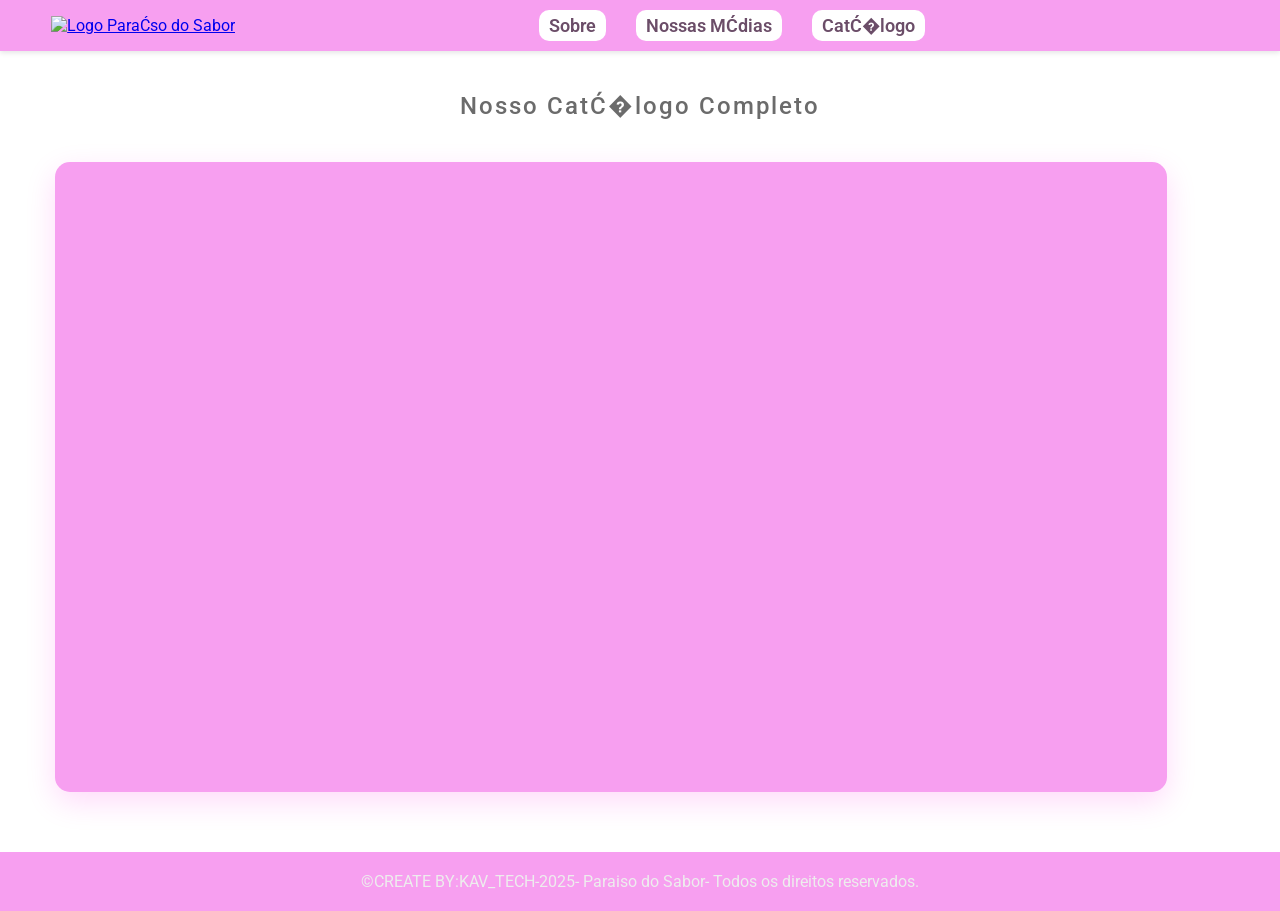
==== catalogo.html @ db3e636f "Criado o site paraiso do sabor" ====
<!DOCTYPE html>
<html lang="pt-BR">
<head>
    <meta charset="UTF--8" />
    <meta name="viewport" content="width=device-width, initial-scale=1.0" />
    <title>Catálogo - Paraiso do Sabor</title>

    <link rel="preconnect" href="https://fonts.googleapis.com" />
    <link rel="preconnect" href="https://fonts.gstatic.com" crossorigin />
    <link href="https://fonts.googleapis.com/css2?family=Roboto:ital,wght@0,100..900;1,100..900&display=swap" rel="stylesheet" />
    <link rel="stylesheet" href="https://cdn.jsdelivr.net/npm/bootstrap-icons@1.13.1/font/bootstrap-icons.min.css">
    
    <link rel="stylesheet" href="./src/css/reset.css">
    <link rel="stylesheet" href="./src/css/estilos.css">
    <link rel="stylesheet" href="./src/css/responsivo.css">
</head>
<body>

    <header class="cabecalho">
        <div class="interface">
            <div class="logo">
                <a href="index.html"> <img src="src/imagens/logo paraíso.png" alt="Logo Paraíso do Sabor" />
                </a>
            </div>
            <nav class="menu-desktop">
                <ul>
                    <li><a href="index.html#sobre">Sobre</a></li>
                    <li><a href="index.html#nossas-midias">Nossas Mídias</a></li>
                    <li><a href="catalogo.html">Catálogo</a></li>
                </ul>
            </nav>
            <div class="btn-abrir-menu" id="btn-menu"><i class="bi bi-list"></i></div>
            <div class="menu-mobile" id="menu-mobile">
                <div class="btn-fechar"><i class="bi bi-x-lg"></i></div>
                <nav>
                    <ul>
                        <li><a href="index.html#sobre">Sobre</a></li>
                        <li><a href="index.html#nossas-midias">Nossas Mídias</a></li>
                        <li><a href="catalogo.html">Catálogo</a></li>
                    </ul>
                </nav>
            </div>
            <div class="overlay-menu" id="overlay-menu"></div>
        </div>
    </header>

    <main class="container">
        <h1 class="produtos" style="text-align: center; margin-bottom: 40px;">Nosso Catálogo Completo</h1>

        <div class="catalogo-drive-container">
            <iframe src="https://drive.google.com/embeddedfolderview?id=1Vn-zLTU-_5PBcstp2uIbV1JezmGXaWXI#list" 
                    style="width:100%; height:800px; border:0;">
            </iframe>
        </div>
    </main>

    <footer class="rodape"> &copy;CREATE BY:KAV_TECH-2025- Paraiso do Sabor- Todos os direitos reservados.</footer>

    <script src="src/js/index.js"></script>
</body>
</html>
---- src/css/estilos.css ----
body {
	font-family: "Roboto", sans-serif;
}

/* CABEÇALHO */

.cabecalho {
    background-color: #f79ff0;
    padding: 15px 4%;
    box-shadow: 0 2px 5px rgba(0,0,0,0.1);
    margin-bottom: 60px;

     position: fixed; /* É o que fixa o elemento na tela */
    top: 0;          /* Cola ele no topo */
    left: 0;         /* Alinha à esquerda */
    width: 100%;     /* Faz ocupar a largura inteira da tela */
    z-index: 1000;   /* Garante que ele fique sobreposto a outros elementos */
}

.cabecalho .interface {
    display: flex;
    align-items: center; /* Mantém o alinhamento vertical dos itens */
}

.cabecalho .logo img {
    width: 150px;
    height: auto;
}

/* Faz o container do menu crescer para ocupar o espaço vazio */
.menu-desktop {
    flex-grow: 1; 
}

.menu-desktop ul {
    list-style-type: none;
    display: flex;
    gap: 30px; /* Aumentei um pouco o espaço para distribuir melhor */
    margin: 0;
    padding: 0;
    
    /* Centraliza os links DENTRO do espaço do menu */
    justify-content: center;
}

.menu-desktop ul li a {
    color: #6b4d68;
    text-decoration: none;
    font-weight: 600;
    font-size: 18px;
    padding: 5px 10px;
    border-radius: 10px;
    transition: background-color 0.3s;
    background-color:#ffffff;
}

.menu-desktop ul li a:hover {
    background-color: #ffffff;
    color: #d769c5;
}

/* ========================= */
/* ESTILO DO MENU MOBILE     */
/* ========================= */

.btn-abrir-menu {
    display: none; /* Começa escondido no desktop */
    color: #6b4d68;
    font-size: 40px;
}

.menu-mobile {
    background-color: #f7e4f5;
    height: 100vh;
    position: fixed;
    top: 0;
    right: 0;
    z-index: 99999;
    width: 0%;
    overflow: hidden;
    transition: .5s;
}

.menu-mobile.abrir-menu {
    width: 70%;
}

.menu-mobile.abrir-menu ~ .overlay-menu {
    display: block;
}

.menu-mobile .btn-fechar {
    padding: 20px 5%;
}

.menu-mobile .btn-fechar i {
    color: #6b4d68;
    font-size: 30px;
}

.menu-mobile nav ul {
    text-align: right;
}

.menu-mobile nav ul li a {
    color: #6b4d68;
    font-size: 20px;
    font-weight: 300;
    padding: 20px 8%;
    display: block;
}

.menu-mobile nav ul li a:hover {
    background-color: #6b4d68;
    color: #f79ff0;
}

.overlay-menu {
    background-color: #000000a7;
    width: 100%;
    height: 100%;
    position: fixed;
    top: 0;
    left: 0;
    z-index: 88888;
    display: none;
}


/* MEIO */
.container {
	max-width: 1170px;
	margin: 0 auto;
    padding-top: 90px; /* Empurra o conteúdo para baixo do cabeçalho fixo */
}

.container .carta.carta-combo {
    /* Define uma altura mínima para o card do combo, dando mais espaço vertical. */
    min-height: 500px; /* Você pode mexer aqui para aumentar ou diminuir a altura total do card, se quiser. */
}

.container .carta.carta-combo img {
    /*
      Volta para 'contain': garante que a imagem inteira seja visível e proporcional.
      Para a imagem ficar maior dentro do espaço, vamos aumentar a altura do seu container.
    */
    object-fit: contain;
    
    height: 450px; 
    
    width: 100%; /* Garante que ela ocupe a largura total disponível */
    padding: 0; /* Remove qualquer padding que possa estar empurrando a imagem para dentro */

    /* Remove o arredondamento de borda da imagem, pois o card já tem. */
    border-radius: 0; 

    /* Centraliza a imagem horizontalmente dentro do espaço. */
    margin: 0 auto; 
    display: block; /* Garante que 'margin: auto' funcione para centralizar */
}


.container .carta.carta-combo .informacoes {
    padding: 20px; /* Garante que o padding padrão seja aplicado */
}



/* PARTE DO PRODUTO TOP LINE */
.container .produtos {
	color: #6b6b6b;
	font-size: 24px;
	font-weight: 500;
	margin-bottom: 32px;
	line-height: 32px;
	letter-spacing: 2px;
}
/* PARTE GERAL DO FILTRO */
.container .filtros {
	display: flex;
	justify-content: space-between;
	flex-wrap: wrap;
	margin-bottom: 32px;
}

.container .categorias-cartas,
.container .preco-cartas {
	display: flex;
	flex-direction: column;
	width: 40%;
}

/* CATEGORIA + PREÇO */
.container label {
	letter-spacing: 2px;
	font-weight: 500;
	color: #6b6b6b;
}

.container .categorias-cartas select,
.container .preco-cartas input {
	padding: 16px 13px;
	border-radius: 2px;
	border: 2px solid #d769c5;
	background-color: #faf7ff9f;
	color: #130234;
	height: 52px;
	border-radius: 20PX;
}

.container select:focus,
.container input:focus,
.container select:focus-visible,
.container input:focus-visible {
	outline: none;
}

.container select.categoria {
	appearance: none;
	background: url(../imagens/seta-para-baixo.png) 97% center no-repeat;
}

.container .filtros .btn-filtrar {
	border: none;
	background-color: #d769c5;
	color: #ededed;
	padding: 16px 32px;
	font-weight: 500;
	align-self: end;
	width: 177px;
	height: 52px;
	cursor: pointer;
	letter-spacing: 2px;
	transition: 0.3s;
	border-radius: 20px;
}

.container .filtros .btn-filtrar:hover {
	background-color: #6b6b6b;
}

.container .cartas {
	display: flex;
	flex-wrap: wrap;
	gap: 32px;
	margin-top: 32px;
    align-items: flex-start;
}


/* FUNDO DAS CARTAS */
 .container .cartas .carta {
	width: calc((100% - 64px) / 3); /* A mágica está aqui! */
    background-color: #f0f0f0;
    color: #000000;
    border-radius: 20px;
    box-shadow: 0 6px 12px rgb(0, 0, 0, 0.2);
}
/* ORGANIZAÇAO CARTAS DENTRO DO FUNDO */
.container .carta img {
	 width: 100%;
  height: 250px;       /* 1. Defina uma altura para alinhar os cards. Ajuste este valor! */
  object-fit: contain; /* 2. 'contain' garante que a IMAGEM INTEIRA apareça, sem cortes. */
  padding: 20px;
}
/* FUNDO DE INFORMAÇOES SOBRE AS CARTAS */
.container .carta .informacoes {
	display: flex;
	flex-direction: column;
	gap: 10px;
	background-color: #fdfdfd;
	padding: 20px;
	border-bottom-left-radius: 20px;
	border-bottom-right-radius: 20px;
}


/* TEXTO DENTRO DO FUNDO DE INFORMAÇOES SOBRE AS CARTAS */
.container .carta .informacoes .nome-personagem {
	font-size: 24px;
	font-weight: 700;
	color: #555454;
}

/* SUBTEXTO (EX:CATEGORIA=COMUN) DENTRO DO FUNDO DE INFORMAÇOES SOBRE AS CARTAS */
.container .carta .informacoes .categoria {
	color: #7e7e7e;
	font-weight: 700;
}

/* PARTE DO VALOR MONETARIO */
.container .carta .informacoes .preco {
	font-size: 24px;
	letter-spacing: 2px;
	font-weight: 700;
	color: #4d8e5c;
}


/* BOTAO DE COMPRAR */
.container .carta .informacoes .btn-comprar {
	color: #555454;
	background-color: #fabcfc;
	padding: 16px;
	border-radius: 4px;
	letter-spacing: 2px;
	transition: 0.3s;
	text-align: center;
	text-decoration: none;
}

/* HOVER DO BOTAO DE COMPRAR */
.container .carta .informacoes .btn-comprar:hover {
	background-color: #55545475;
}


/* ========================= */
/* ESTILO DA SEÇÃO SOBRE */
/* ========================= */

.sobre {
    padding: 80px 4%; /* Adiciona um espaçamento geral na seção */
}

.sobre .flex {
    display: flex; /* ATIVA O FLEXBOX: coloca os itens um ao lado do outro */
    align-items: center; /* Alinha verticalmente a imagem e o texto */
    gap: 60px; /* Cria um espaço de 60px entre o texto e a imagem */
}

/* --- As Colunas de Texto e Imagem --- */
.sobre .txt-sobre,
.sobre .img-sobre {
    width: 50%; /* Faz cada coluna ocupar metade do espaço */
}

/* --- A MÁGICA PARA TROCAR A ORDEM --- */
/* Como no HTML a imagem vem primeiro, usamos a propriedade "order" para inverter a posição visualmente */
.sobre .txt-sobre {
    order: 1; /* Define o texto como o primeiro item */
}

.sobre .img-sobre {
    order: 2; /* Define a imagem como o segundo item */
}


/* --- Estilo da Imagem --- */
.sobre .img-sobre img {
    width: 100%;
    border-radius: 20px; /* Deixa as bordas da imagem arredondadas */
    box-shadow: 0 10px 20px rgba(0, 0, 0, 0.2); /* Adiciona uma sombra suave */
}

/* --- Estilo do Texto --- */
.sobre .txt-sobre h2 {
    text-align: center; /* OBJETIVO 1: Centraliza o H2 */
    font-size: 46px;
    line-height: 1.2;
    margin-bottom: 30px; /* Cria um espaço abaixo do título */
}

.sobre .txt-sobre h2 span {
    color: #f572ea; /* Cor de destaque para o seu nome, use a cor do seu site */
    display: block; /* Faz o span quebrar a linha */
}

.sobre .txt-sobre p {
    margin: 20px 0; /* Espaçamento entre os parágrafos */
    text-align: justify; /* Deixa o texto dos parágrafos mais alinhado */
    line-height: 1.5;
	font-weight: 200px;
	font-size: 19px;
}


/* ========================= */
/* ESTILO DA SEÇÃO SOCIAL */
/* ========================= */

/* --- Estilo dos Botões Sociais --- */
.sobre .btn-social {
    text-align: center; /* Centraliza os botões */
    margin-top: 40px;
}

.sobre .btn-social button {
    width: 50px;
    height: 50px;
    border-radius: 50%; /* Deixa o botão redondo */
    border: none;
    background-color: #f572ea; /* Cor de fundo */
    color: white; /* Cor do ícone */
    font-size: 22px; /* Tamanho do ícone */
    cursor: pointer;
    margin: 0 10px;
    transition: 0.3s;
}

.sobre .btn-social button:hover {
    transform: scale(1.1); /* Efeito de zoom ao passar o mouse */
    box-shadow: 0 0 15px #f572ea;
}


.galeria-social {
    display: flex;
    gap: 15px; /* Espaço entre as fotos da galeria */
}

/* ESTILO PARA AS FOTOS NORMAIS (WHATSAPP) */
.galeria-social img {
    width: 150px; 
    height: 150px;
    object-fit: cover; 
    border-radius: 10px;
    border: 3px solid #f0f0f0;
}

/* A MÁGICA DO EFEITO DE ROLAGEM (INSTAGRAM) */
.instagram-hover .img-wrapper {
    width: 150px;
    height: 150px; /* A "caixinha" que limita a altura */
    border-radius: 10px;
    border: 3px solid #f0f0f0;
    overflow: hidden; /* ESSA É A PROPRIEDADE MAIS IMPORTANTE! Esconde o que transborda. */
    cursor: pointer;
    transition: 0.3s;
}

.instagram-hover .img-wrapper:hover {
    border-color: #f572ea;
}

.instagram-hover .img-wrapper img {
    width: 100%;
    /* A imagem é maior que a caixinha, por isso vai "sobrar" para baixo */
    transition: transform 0.8s ease-in-out; /* A animação suave de rolagem */
}

.instagram-hover .img-wrapper:hover img {
    /* Ao passar o mouse, a imagem "sobe" (translateY negativo) */
    /* Ajuste o valor -50px dependendo do quanto você quer que a imagem suba */
    transform: translateY(-50px);
}

/* ======================================= */
/* ESTILO REDES SOCIAIS GALERIA (CORRIGIDO) */
/* ======================================= */
.redes-sociais {
    padding: 80px 4%;
    background-color: #fcfcfc;
    border-radius: 20px;
}

.redes-sociais .titulo {
    font-size: 40px;
    margin-bottom: 70px;
}

.redes-sociais .flex-social {
    display: flex;
    justify-content: center;
    align-items: flex-start;
    gap: 100px;
}

.titulo {
    text-align: center;
    font-size: 40px;
    line-height: 1.2;
    margin-bottom: 70px;
}

.titulo span {
    color: #f572ea;
}

/* Adiciona espaço acima da segunda coluna (Atendimento) */
.social-coluna + .social-coluna {
    margin-top: 80px;
}


.social-coluna {
    text-align: center;
 margin-bottom: 80px; /* Espaço entre a secção do Insta e a do Whats */
}

.btn-social-link button {
    padding: 18px 50px;
    font-size: 26px;
    font-weight: 700;
    border: none;
    border-radius: 20px;
    background-color: #f572ea;
    color: white;
    cursor: pointer;
    margin-bottom: 40px;
    transition: 0.3s;
    

}

.btn-social-link button:hover {
    transform: scale(1.05);
    box-shadow: 0 0 20px #f572eac0;
}

.btn-social-link button i {
    margin-right: 15px;
}

.galeria-social {
    display: flex;
    gap: 25px;
}



/* EFEITO DE ROLAGEM CORRIGIDO (INSTAGRAM) */
.instagram-hover .img-wrapper {
    width: 680px;
    height: 480px; /* A "janela" continua com 180px de altura */
    border-radius: 15px;
    border: 4px solid #f0f0f0;
    overflow: hidden;
    cursor: pointer;
    transition: 0.3s;
	
}

.instagram-hover .img-wrapper:hover {
     border-color: #f572ea;
}


.instagram-hover .img-wrapper img {
     width: 100%;
    height: auto;
    filter: blur(5px); /* <<< COMEÇA EMBAÇADO */
    transition: transform 1s ease-in-out, filter 0.5s ease-out; 
}

.instagram-hover .img-wrapper:hover img {
    transform: translateY(-120px);
    filter: blur(0); /* <<< REMOVE O BLUR AO PASSAR O MOUSE */
}


/* WHATS */
.galeria-feedback .img-wrapper {
  width: 680px;  /* Mesmo tamanho da galeria do Insta para manter o padrão */
  height: 480px;
  border-radius: 15px;
  border: 4px solid #f0f0f0;
  display: flex;
  align-items: center;
  justify-content: center;
  background-color: #f7f7f7; /* Fundo sutil caso a imagem não preencha tudo */
  overflow: hidden;
}

.galeria-feedback .img-wrapper img {
  width: 100%;
  height: 100%;
  object-fit: contain; /* ESSA É A PROPRIEDADE MÁGICA! */
}






/* ========================= */
/* ESTILO DO Catalogo */
/* ========================= */
.secao-catalogo .interface {
  display: flex;
  flex-direction: column; /* Empilha os itens verticalmente */
  align-items: center;   /* Esta é a propriedade mágica que os centraliza na horizontal */
}

/* --- Carrossel (Swiper) --- */
.swiper.meu-carrossel {
    width: 100%;
    max-width: 800px; /* <<< ALTERAÇÃO 1: Deixei o carrossel mais estreito */
    margin: 0 auto; 
    padding: 20px 80px 50px 80px; /* Aumentei o espaço lateral para as setas */
    position: relative;
    overflow: hidden;
}


.swiper-wrapper {
    display: flex;
}

.swiper-slide {
    flex-shrink: 0;
    width: 100%;
    display: flex;
  justify-content: center;
}

.swiper-slide img {
    width: 400px;
    height: 570px; /* <<< ALTERAÇÃO 2: Aumentei a altura para uma proporção melhor */
    object-fit: cover; 
    border-radius: 15px;
    border: 4px solid #ffffff;
    
}

/* --- Estilos para Forçar a Aparição das Setas e Paginação --- */
.swiper-button-next,
.swiper-button-prev {
    position: absolute;
    top: 50%;
    transform: translateY(-50%);
    width: 44px;
    height: 44px;
    z-index: 10;
    cursor: pointer;
    display: flex;
    align-items: center;
    justify-content: center;
    color: #f572ea !important; 
    background-color: white;
    border-radius: 50%;
    box-shadow: 0 2px 8px rgba(0, 0, 0, 0.15);
}

.swiper-button-prev {
    left: 20px; /* <<< ALTERAÇÃO 3: Ajustei a posição da seta */
}

.swiper-button-next {
    right: 20px; /* <<< ALTERAÇÃO 3: Ajustei a posição da seta */
}

.swiper-button-next:after,
.swiper-button-prev:after {
    font-family: swiper-icons;
    font-size: 18px;
    font-weight: 900;
    text-transform: none !important;
}

.swiper-slide img {
  width: 400px; /* Alterado de 100% para a imagem não ocupar a largura toda e ficar mais centralizada */
  height: 500px;
  object-fit: cover;
  border-radius: 15px;
  border: 4px solid #f0f0f0;
}

.swiper-button-prev:after { content: 'prev'; }
.swiper-button-next:after { content: 'next'; }

.swiper-pagination-bullet-active {
    background-color: #f572ea !important;
}

body.pagina-catalogo {
    background-color: #000000; /* Um fundo rosa bem clarinho para a página toda */
}

/* Centraliza e organiza o conteúdo principal */
.pagina-catalogo .container {
    display: flex;
    flex-direction: column;
    align-items: center; /* Centraliza tudo horizontalmente */
    padding-top: 100px;  /* Ajusta o espaço do cabeçalho fixo */
    padding-bottom: 60px; /* Espaço antes do rodapé */
}

/* Estilo para o título H1 da página */
.pagina-catalogo h1.produtos {
    font-size: 2.5rem; /* Tamanho grande e moderno */
    color: #583754;    /* Um tom de roxo escuro */
    text-align: center;
    margin-bottom: 20px;
    padding-bottom: 15px;
    border-bottom: 4px dotted #fffdff; /* Linha pontilhada rosa como detalhe */
}

/* Estilo para a "moldura" que segura o catálogo do Drive */
.catalogo-drive-container {
    width: 95%; /* Ocupa quase toda a largura do container */
    max-width: 1200px; /* Limite máximo para telas grandes */
    height: 70vh; /* Altura relativa à altura da tela do visitante */
    margin-top: 30px;
    border: none; /* Remove qualquer borda antiga */
    border-radius: 15px;
    box-shadow: 0 10px 30px rgba(255, 0, 221, 0.15); /* Sombra mais forte para destacar */
    overflow: hidden; /* Garante que o iframe fique dentro das bordas arredondadas */
    background-color: #f79ff0;
}

/* Estilo para o iframe em si, para garantir que ele preencha a moldura */
.catalogo-drive-container iframe {
    width: 100%;
    height: 100%;
    border: none;
}

/* Flooter */
.rodape {
	background-color: #f79ff0;
	display: flex;
	justify-content: center;
	color: #ededed;
	padding: 20px;
	margin-top: 60px;
}

.esconder {
	display: none;
}

.mostrar {
	display: block;
}
---- src/css/responsivo.css ----
@media(max-width: 1024px) {
    .container {
        padding-top: 20px;
        padding-top: 80px; 
    
    }
    .cabecalho .interface {
        justify-content: space-between;
    }

    /* 2. Diminui a altura do cabeçalho */
    .cabecalho {
        padding: 10px 4%; 
    }

    /* 3. Diminui o tamanho da logo para se adequar ao cabeçalho menor */
    .cabecalho .logo img {
        width: 120px;
    }

    .container h1 {
        text-align: center;
    }

    .container .filtros {
        display: flex;
        flex-direction: column;
        align-items: center;
        gap: 16px;
    }

    .container .filtros .categorias-cartas,
    .container .filtros .preco-cartas,
    .container .filtros .btn-filtrar {
        width: 65%;
    }

    .container .filtros .btn-filtrar {
        align-self: center;
    }

    .container .cartas {
        justify-content: center;
    }

    /* Esconde o menu de desktop */
    .menu-desktop,
    .btn-contato {
        display: none;
    }

    /* Mostra o botão de abrir menu (hamburger) */
    .btn-abrir-menu {
        display: block;
    }
     .container {
        /* Um valor um pouco menor para a altura do cabeçalho no mobile */
        padding-top: 80px; 
    }


}

/* ============================ */
/* RESPONSIVO DA SEÇÃO SOBRE */
/* ============================ */

@media screen and (max-width: 768px) {



    .sobre .flex {
        flex-direction: column;
        /* Coloca os itens um em cima do outro */
    }

    /* Invertemos a ordem para a imagem vir primeiro no mobile, como você pediu */
    .sobre .img-sobre {
        order: 1;
        /* Imagem fica em cima */
    }

    .sobre .txt-sobre {
        order: 2;
        /* Texto fica embaixo */
    }

    /* Fazemos as duas "colunas" ocuparem 100% da largura no mobile */
    .sobre .txt-sobre,
    .sobre .img-sobre {
        width: 100%;
    }

    /* Ajustes opcionais de texto para telas menores */
    .sobre .txt-sobre h2 {
        font-size: 30px;
        text-align: center;
        /* Garantir a centralização */
    }

    .sobre .txt-sobre p {
        text-align: left;
        /* Em telas pequenas, justificado pode criar espaços estranhos */
    }
}

@media(max-width: 480px) {

    .container .filtros .categorias-cartas,
    .container .filtros .preco-cartas,
    .container .filtros .btn-filtrar {
        width: 100%;
    }

    .container .cartas .carta {
        /* Muda para 1 coluna ocupando 100% da largura */
        width: 100%;
    }
}

/* ========================================= */
/* RESPONSIVO - SECÇÃO REDES SOCIAIS COMPLETO */
/* ========================================= */

@media screen and (max-width: 1024px) {

    /* Ajusta a galeria do Instagram para quebrar a linha */
    .galeria-social.instagram-hover {
        flex-wrap: wrap;
    }

    /* Ajusta o carrossel para tablets */
    .swiper.meu-carrossel {
        max-width: 600px;
    }

    .swiper-slide img {
        height: 400px;
    }
}

@media screen and (max-width: 768px) {

    /* --- AJUSTES DA SEÇÃO SOCIAL (INSTA E FEEDBACK) --- */
    .redes-sociais .titulo {
        font-size: 32px;
        /* Diminui um pouco o título principal */
        line-height: 1.2;
        margin-bottom: 40px;
        /* Reduz o espaçamento abaixo do título */
    }


    /* Faz a galeria de imagens ficar na vertical */
    .galeria-social {
        flex-direction: column;
        /* Coloca as imagens uma embaixo da outra */
        align-items: center;
        /* Centraliza a galeria */
        gap: 25px;
        /* Mantém um espaço entre as imagens */
    }

    .galeria-feedback .img-wrapper,
    .instagram-hover .img-wrapper {
        width: 90%;
        /* Largura da caixa */
        max-width: 400px;
        /* Largura máxima para não esticar demais */
        margin-left: auto;
        /* Centraliza a caixa */
        margin-right: auto;
        /* Centraliza a caixa */
        overflow: hidden;
        /* Essencial para o efeito de rolagem e corte */
    }

    /* Apenas a caixa de FEEDBACK terá altura de 300px */
    .galeria-feedback .img-wrapper {
        height: 300px;
    }

    /* A caixa do INSTAGRAM terá o formato de retângulo vertical */
    .instagram-hover .img-wrapper {
        height: 550px;
        /* << AQUI ESTÁ A ALTURA GRANDE QUE VOCÊ QUER */
    }

    /* Regra para TODAS as imagens DENTRO das caixas */
    .galeria-social .img-wrapper img {
        width: 100%;
        height: 100%;
        object-fit: cover;
        /* Faz a imagem preencher a caixa sem distorcer */
    }

    /* Efeito de rolagem do Instagram ajustado para a nova altura */
    .instagram-hover .img-wrapper:hover img {
        transform: translateY(-100px);
    }

    .galeria-feedback .img-wrapper {
        background-color: #f8f8f8;
        /* Fundo sutil para a imagem */
    }

    /* Faz a imagem do feedback aparecer por inteiro, sem cortes */
    .galeria-feedback .img-wrapper img {
        object-fit: contain;
        /* ESSA É A MUDANÇA MÁGICA! */
    }

    /* Diminui o espaço ABAIXO da galeria de feedbacks */
    .social-coluna {
        margin-bottom: 40px;
        /* O valor original era 80px */
    }

    /* Diminui o espaço ACIMA do título do catálogo */
    .secao-catalogo {
        padding-top: 20px;
        /* O valor original era 80px */
    }



    /* --- AJUSTES DO CATÁLOGO (CARROSSEL) --- */
    .meu-carrossel {
        /* Reduz o espaçamento nas laterais para as setas não saírem da tela */
        padding: 20px 50px 50px 50px;
        overflow: hidden;
    }

    .swiper-slide img {
        width: 100%;
        /* A imagem ocupa toda a largura do slide */
        height: auto;
        /* A altura se ajusta para não distorcer */
        max-height: 450px;
        /* Limita a altura máxima para não ficar gigante */
        object-fit: cover;
    }

    /* Ajusta a posição das setas de navegação para ficarem mais próximas da borda */
    .swiper-button-prev {
        left: 10px;
    }

    .swiper-button-next {
        right: 10px;
    }

       /* Ajusta o espaçamento superior da página para telas menores */
    .pagina-catalogo .container {
        padding-top: 80px; /* Reduz o espaço inicial, já que o cabeçalho é menor */
    }

    /* Diminui o tamanho do título principal */
    .pagina-catalogo h1.produtos {
        font-size: 1.8rem; /* Tamanho mais adequado para celulares (aprox. 28px) */
        margin-bottom: 15px;
        padding-bottom: 10px;
    }

    /* Ajusta a altura da janela do catálogo para aproveitar a tela vertical */
    .catalogo-drive-container {
        width: 100%; /* Ocupa a largura inteira em telas bem pequenas */
        height: 80vh; /* Ocupa 80% da altura da tela, dando mais espaço de visualização */
        margin-top: 20px;
    }
}
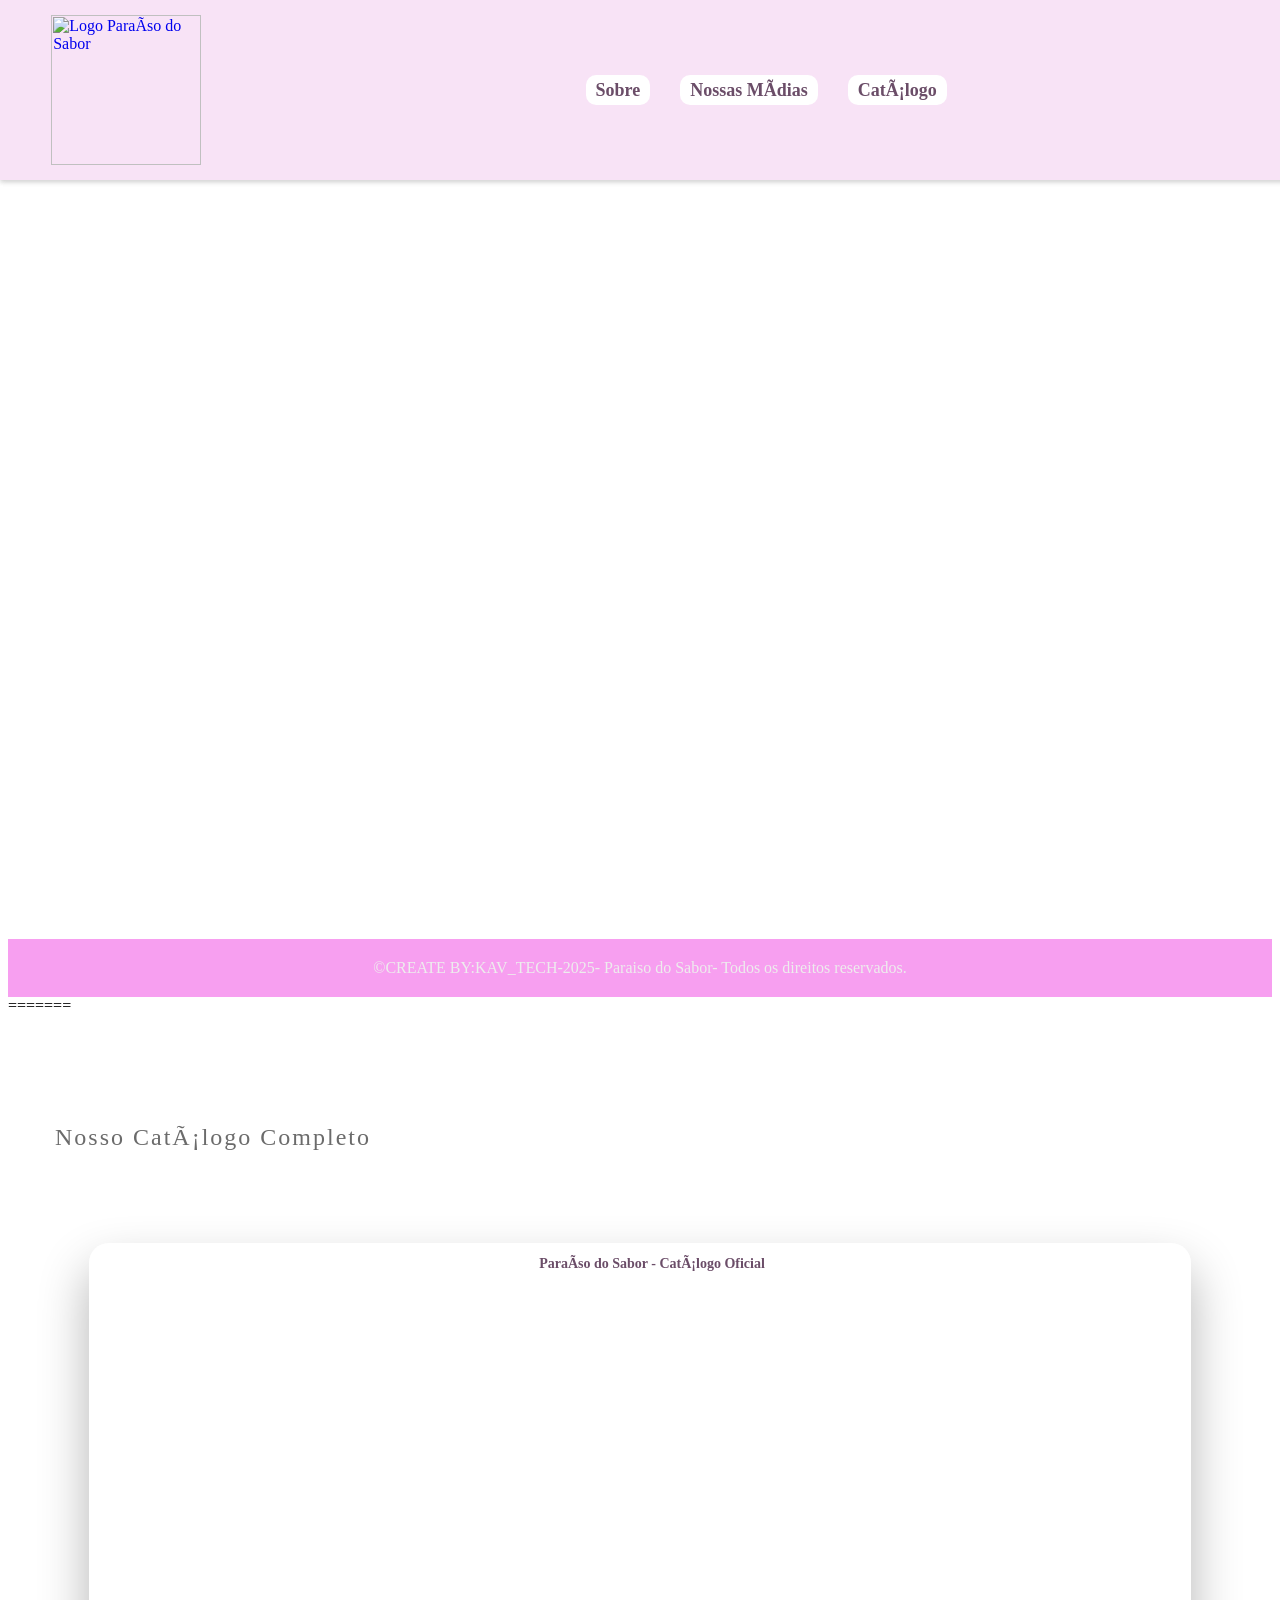
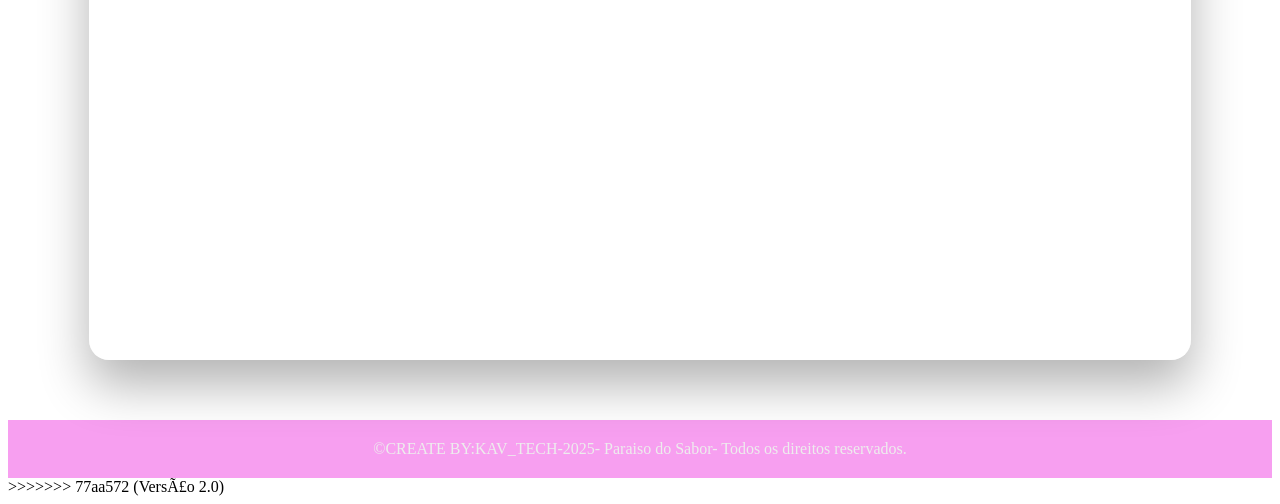
==== commit 52a07345: "Versão 2.0" ====
--- a/catalogo.html
+++ b/catalogo.html
@@ -1,3 +1,4 @@
+<<<<<<< HEAD
 <!DOCTYPE html>
 <html lang="pt-BR">
 <head>
@@ -58,4 +59,83 @@
 
     <script src="src/js/index.js"></script>
 </body>
+=======
+<!DOCTYPE html>
+<html lang="pt-BR">
+
+<head>
+    <meta charset="UTF--8" />
+    <meta name="viewport" content="width=device-width, initial-scale=1.0" />
+    <title>Catálogo - Paraiso do Sabor</title>
+
+    <link rel="preconnect" href="https://fonts.googleapis.com" />
+    <link rel="preconnect" href="https://fonts.gstatic.com" crossorigin />
+    <link href="https://fonts.googleapis.com/css2?family=Roboto:ital,wght@0,100..900;1,100..900&display=swap"
+        rel="stylesheet" />
+    <link rel="stylesheet" href="https://cdn.jsdelivr.net/npm/bootstrap-icons@1.13.1/font/bootstrap-icons.min.css">
+
+    <link rel="stylesheet" href="./src/css/reset.css">
+    <link rel="stylesheet" href="./src/css/estilos.css">
+    <link rel="stylesheet" href="./src/css/responsivo.css">
+</head>
+
+<body>
+
+    <header class="cabecalho">
+        <div class="interface">
+            <div class="logo">
+                <a href="index.html"> <img src="src/imagens/logo paraíso.png" alt="Logo Paraíso do Sabor" />
+                </a>
+            </div>
+            <nav class="menu-desktop">
+                <ul>
+                    <li><a href="index.html#sobre">Sobre</a></li>
+                    <li><a href="index.html#nossas-midias">Nossas Mídias</a></li>
+                    <li><a href="catalogo.html">Catálogo</a></li>
+                </ul>
+            </nav>
+            <div class="btn-abrir-menu" id="btn-menu"><i class="bi bi-list"></i></div>
+            <div class="menu-mobile" id="menu-mobile">
+                <div class="btn-fechar"><i class="bi bi-x-lg"></i></div>
+                <nav>
+                    <ul>
+                        <li><a href="index.html#sobre">Sobre</a></li>
+                        <li><a href="index.html#nossas-midias">Nossas Mídias</a></li>
+                        <li><a href="catalogo.html">Catálogo</a></li>
+                    </ul>
+                </nav>
+            </div>
+            <div class="overlay-menu" id="overlay-menu"></div>
+        </div>
+    </header>
+
+    <main class="container">
+        <div class="header-catalogo">
+            <h1 class="produtos">Nosso Catálogo <span>Completo</span></h1>
+            <p class="subtitulo-catalogo" style="color: white; text-align: center;">Explore nossas delícias e faça seu
+                pedido pelo WhatsApp!</p>
+        </div>
+
+        <div class="moldura-premium">
+            <div class="barra-navegador">
+                <span class="ponto vermelha"></span>
+                <span class="ponto amarela"></span>
+                <span class="ponto verde"></span>
+                <span
+                    style="flex-grow: 1; text-align: center; color: #6b4d68; font-size: 14px; font-weight: bold;">Paraíso
+                    do Sabor - Catálogo Oficial</span>
+            </div>
+            <div class="catalogo-drive-container">
+                <iframe
+                    src="https://drive.google.com/embeddedfolderview?id=1Vn-zLTU-_5PBcstp2uIbV1JezmGXaWXI#list"></iframe>
+            </div>
+        </div>
+    </main>
+
+    <footer class="rodape"> &copy;CREATE BY:KAV_TECH-2025- Paraiso do Sabor- Todos os direitos reservados.</footer>
+
+    <script src="src/js/index.js"></script>
+</body>
+
+>>>>>>> 77aa572 (Versão 2.0)
 </html>
--- a/src/css/estilos.css
+++ b/src/css/estilos.css
@@ -1,3 +1,4 @@
+<<<<<<< HEAD
 body {
 	font-family: "Roboto", sans-serif;
 }
@@ -723,3 +724,959 @@
 .mostrar {
 	display: block;
 }
+=======
+body {
+	font-family: "Roboto", sans-serif;
+}
+
+/* CABEÇALHO */
+
+.cabecalho {
+    background-color: #f8e3f6;
+    padding: 15px 4%;
+    box-shadow: 0 2px 5px rgba(0,0,0,0.1);
+    margin-bottom: 60px;
+
+     position: fixed; /* É o que fixa o elemento na tela */
+    top: 0;          /* Cola ele no topo */
+    left: 0;         /* Alinha à esquerda */
+    width: 100%;     /* Faz ocupar a largura inteira da tela */
+    z-index: 1000;   /* Garante que ele fique sobreposto a outros elementos */
+}
+
+.cabecalho .interface {
+    display: flex;
+    align-items: center; /* Mantém o alinhamento vertical dos itens */
+}
+
+.cabecalho .logo img {
+    width: 150px;
+    height: auto;
+}
+
+/* Faz o container do menu crescer para ocupar o espaço vazio */
+.menu-desktop {
+    flex-grow: 1; 
+}
+
+.menu-desktop ul {
+    list-style-type: none;
+    display: flex;
+    gap: 30px; /* Aumentei um pouco o espaço para distribuir melhor */
+    margin: 0;
+    padding: 0;
+    
+    /* Centraliza os links DENTRO do espaço do menu */
+    justify-content: center;
+}
+
+.menu-desktop ul li a {
+    color: #6b4d68;
+    text-decoration: none;
+    font-weight: 600;
+    font-size: 18px;
+    padding: 5px 10px;
+    border-radius: 10px;
+    transition: background-color 0.3s;
+    background-color:#ffffff;
+}
+
+.menu-desktop ul li a:hover {
+    background-color: #ffffff;
+    color: #d769c5;
+}
+
+
+
+/* Container que segura a cachoeira */
+.cachoeira-container {
+    position: fixed;
+    top: 0;
+    left: 0;
+    width: 100%;
+    height: 100%;
+    z-index: -1; /* Fica atrás de tudo */
+    pointer-events: none; /* Não atrapalha os cliques no site */
+    overflow: hidden;
+    background: linear-gradient(to bottom, #fff5ff, #eca0e5); /* Um degradê suave */
+}
+
+.pipoca {
+    position: absolute;
+    top: -100px;
+    width: 50px; /* Tamanho da pipoca */
+    opacity: 0.8;
+    animation: cair linear infinite;
+}
+
+/* A animação da queda */
+@keyframes cair {
+    0% {
+        transform: translateY(0) rotate(0deg);
+    }
+    100% {
+        transform: translateY(110vh) rotate(360deg);
+    }
+}
+
+/* Variações de posição e velocidade para parecer uma cachoeira natural */
+.p1 { left: 10%; animation-duration: 5s; }
+.p2 { left: 30%; animation-duration: 7s; animation-delay: 2s; }
+.p3 { left: 55%; animation-duration: 4s; animation-delay: 1s; }
+.p4 { left: 75%; animation-duration: 6s; animation-delay: 3s; }
+.p5 { left: 90%; animation-duration: 8s; }
+
+
+/* ========================= */
+/* ESTILO DO MENU MOBILE     */
+/* ========================= */
+
+.btn-abrir-menu {
+    display: none; /* Começa escondido no desktop */
+    color: #6b4d68;
+    font-size: 40px;
+}
+
+.menu-mobile {
+    background-color: #f8e3f6;
+    height: 100vh;
+    position: fixed;
+    top: 0;
+    right: 0;
+    z-index: 99999;
+    width: 0%;
+    overflow: hidden;
+    transition: .5s;
+}
+
+.menu-mobile.abrir-menu {
+    width: 70%;
+}
+
+.menu-mobile.abrir-menu ~ .overlay-menu {
+    display: block;
+}
+
+.menu-mobile .btn-fechar {
+    padding: 20px 5%;
+}
+
+.menu-mobile .btn-fechar i {
+    color: #6b4d68;
+    font-size: 30px;
+}
+
+.menu-mobile nav ul {
+    text-align: right;
+}
+
+.menu-mobile nav ul li a {
+    color: #6b4d68;
+    font-size: 20px;
+    font-weight: 300;
+    padding: 20px 8%;
+    display: block;
+}
+
+.menu-mobile nav ul li a:hover {
+    background-color: #6b4d68;
+    color: #f79ff0;
+}
+
+.overlay-menu {
+    background-color: #000000a7;
+    width: 100%;
+    height: 100%;
+    position: fixed;
+    top: 0;
+    left: 0;
+    z-index: 88888;
+    display: none;
+}
+
+
+/* MEIO */
+.container {
+	max-width: 1170px;
+	margin: 0 auto;
+    padding-top: 90px; /* Empurra o conteúdo para baixo do cabeçalho fixo */
+}
+
+.container .carta.carta-combo {
+    /* Define uma altura mínima para o card do combo, dando mais espaço vertical. */
+    min-height: 500px; /* Você pode mexer aqui para aumentar ou diminuir a altura total do card, se quiser. */
+}
+
+.container .carta.carta-combo img {
+    /*
+      Volta para 'contain': garante que a imagem inteira seja visível e proporcional.
+      Para a imagem ficar maior dentro do espaço, vamos aumentar a altura do seu container.
+    */
+    object-fit: contain;
+    
+    height: 450px; 
+    
+    width: 100%; /* Garante que ela ocupe a largura total disponível */
+    padding: 0; /* Remove qualquer padding que possa estar empurrando a imagem para dentro */
+
+    /* Remove o arredondamento de borda da imagem, pois o card já tem. */
+    border-radius: 0; 
+
+    /* Centraliza a imagem horizontalmente dentro do espaço. */
+    margin: 0 auto; 
+    display: block; /* Garante que 'margin: auto' funcione para centralizar */
+}
+
+
+.container .carta.carta-combo .informacoes {
+    padding: 20px; /* Garante que o padding padrão seja aplicado */
+}
+
+
+
+/* PARTE DO PRODUTO TOP LINE */
+.container .produtos {
+	color: #6b6b6b;
+	font-size: 24px;
+	font-weight: 500;
+	margin-bottom: 32px;
+	line-height: 32px;
+	letter-spacing: 2px;
+}
+/* PARTE GERAL DO FILTRO */
+.container .filtros {
+	display: flex;
+	justify-content: space-between;
+	flex-wrap: wrap;
+	margin-bottom: 32px;
+}
+
+.container .categorias-cartas,
+.container .preco-cartas {
+	display: flex;
+	flex-direction: column;
+	width: 40%;
+}
+
+/* CATEGORIA + PREÇO */
+.container label {
+	letter-spacing: 2px;
+	font-weight: 500;
+	color: #6b6b6b;
+}
+
+.container .categorias-cartas select,
+.container .preco-cartas input {
+	padding: 16px 13px;
+	border-radius: 2px;
+	border: 2px solid #f8e3f6;
+	background-color: #faf7ff9f;
+	color: #130234;
+	height: 52px;
+	border-radius: 20PX;
+}
+
+.container select:focus,
+.container input:focus,
+.container select:focus-visible,
+.container input:focus-visible {
+	outline: none;
+}
+
+.container select.categoria {
+	appearance: none;
+	background: url(../imagens/seta-para-baixo.png) 97% center no-repeat;
+}
+
+.container .filtros .btn-filtrar {
+	border: none;
+	background-color: #e088d2;
+	color: #ededed;
+	padding: 16px 32px;
+	font-weight: 500;
+	align-self: end;
+	width: 177px;
+	height: 52px;
+	cursor: pointer;
+	letter-spacing: 2px;
+	transition: 0.3s;
+	border-radius: 20px;
+}
+
+.container .filtros .btn-filtrar:hover {
+	background-color: #6b6b6b;
+}
+
+.container .cartas {
+	display: flex;
+	flex-wrap: wrap;
+	gap: 32px;
+	margin-top: 32px;
+    align-items: flex-start;
+}
+
+
+/* FUNDO DAS CARTAS */
+ .container .cartas .carta {
+	width: calc((100% - 64px) / 3); /* A mágica está aqui! */
+    background-color: #f0f0f0;
+    color: #000000;
+    border-radius: 20px;
+    box-shadow: 0 6px 12px rgb(0, 0, 0, 0.2);
+}
+/* ORGANIZAÇAO CARTAS DENTRO DO FUNDO */
+.container .carta img {
+	 width: 100%;
+  height: 250px;       /* 1. Defina uma altura para alinhar os cards. Ajuste este valor! */
+  object-fit: contain; /* 2. 'contain' garante que a IMAGEM INTEIRA apareça, sem cortes. */
+  padding: 20px;
+}
+/* FUNDO DE INFORMAÇOES SOBRE AS CARTAS */
+.container .carta .informacoes {
+	display: flex;
+	flex-direction: column;
+	gap: 10px;
+	background-color: #fdfdfd;
+	padding: 20px;
+	border-bottom-left-radius: 20px;
+	border-bottom-right-radius: 20px;
+}
+
+
+/* TEXTO DENTRO DO FUNDO DE INFORMAÇOES SOBRE AS CARTAS */
+.container .carta .informacoes .nome-personagem {
+	font-size: 24px;
+	font-weight: 700;
+	color: #555454;
+}
+
+/* SUBTEXTO (EX:CATEGORIA=COMUN) DENTRO DO FUNDO DE INFORMAÇOES SOBRE AS CARTAS */
+.container .carta .informacoes .categoria {
+	color: #7e7e7e;
+	font-weight: 700;
+}
+
+/* PARTE DO VALOR MONETARIO */
+.container .carta .informacoes .preco {
+	font-size: 24px;
+	letter-spacing: 2px;
+	font-weight: 700;
+	color: #4d8e5c;
+}
+
+
+/* BOTAO DE COMPRAR */
+.container .carta .informacoes .btn-comprar {
+	color: #555454;
+	background-color: #fabcfc;
+	padding: 16px;
+	border-radius: 4px;
+	letter-spacing: 2px;
+	transition: 0.3s;
+	text-align: center;
+	text-decoration: none;
+}
+
+/* HOVER DO BOTAO DE COMPRAR */
+.container .carta .informacoes .btn-comprar:hover {
+	background-color: #55545475;
+}
+
+/* ========================= */
+/* ESTILO DA SEÇÃO SOBRE (AJUSTADO) */
+/* ========================= */
+
+.sobre {
+    padding: 120px 8%; /* Aumentei o padding superior */
+    margin-top: 50px;  /* Cria o espaço entre os produtos e o sobre */
+    background: transparent; /* Remove a caixa branca */
+    position: relative;
+    z-index: 5;
+}
+
+.sobre .flex {
+    display: flex;
+    align-items: center;
+    gap: 80px;
+    justify-content: center; /* Centraliza o conjunto todo */
+}
+
+/* --- Imagem com Detalhe Branco (Para destacar no fundo rosa) --- */
+.sobre .img-sobre {
+   flex: 0 0 450px; /* O '450px' é o tamanho fixo da largura da foto. Pode aumentar se quiser! */
+    position: relative;
+    z-index: 1;
+}
+
+/* Em vez de borda rosa, vamos usar borda BRANCA para brilhar no fundo roxo */
+/* Ajuste do detalhe branco atrás para acompanhar o tamanho novo */
+.sobre .img-sobre::before {
+    content: '';
+    position: absolute;
+    top: 25px;
+    left: -25px;
+    width: 100%;
+    height: 100%;
+    border: 4px solid #ffffff;
+    border-radius: 35px;
+    z-index: -1;
+}
+
+.sobre .img-sobre img {
+    width: 100%; /* Ela vai ocupar os 450px definidos acima */
+    height: auto;
+    border-radius: 30px;
+    filter: drop-shadow(0 20px 40px rgba(0,0,0,0.3));
+    object-fit: cover; /* Garante que a foto fique perfeita */
+    display: block;
+}
+
+/* --- Texto --- */
+.sobre .txt-sobre h2 {
+    font-size: 52px;
+    color: #583754; /* Roxo escuro para o nome da Fabricia */
+    line-height: 1.1;
+    margin-bottom: 35px;
+}
+
+.sobre .txt-sobre h2 span {
+    color: #ffffff; /* O nome dela agora fica branco para destacar */
+    text-shadow: 2px 2px 10px rgba(0,0,0,0.1);
+    display: block;
+}
+
+.sobre .txt-sobre p {
+    font-size: 19px;
+    color: #583754; /* Cor do texto combinando com a marca */
+    line-height: 1.8;
+    margin-bottom: 25px;
+    text-shadow: none;
+}
+
+/* Estilo da Citação (Transparente e Elegante) */
+.sobre .txt-sobre p.citacao {
+    font-style: italic;
+    border-left: 5px solid #ffffff; /* Linha branca lateral */
+    padding-left: 25px;
+    color: #ffffff; /* Texto da citação em branco */
+    background: rgba(255, 255, 255, 0.1); /* Fundo de "vidro" sutil */
+    padding: 25px;
+    border-radius: 0 20px 20px 0;
+}
+
+
+/* ========================= */
+/* ESTILO DA SEÇÃO SOCIAL */
+/* ========================= */
+/* --- EFEITO DE MOVIMENTO (BALANÇO) --- */
+@keyframes balancoBotao {
+    0% { transform: scale(1); }
+    50% { transform: scale(1.05); }
+    100% { transform: scale(1); }
+}
+
+/* --- EFEITO DA LÂMINA DE BRILHO --- */
+@keyframes brilhoLamina {
+    0% { left: -100%; }
+    20% { left: 100%; } /* O brilho passa rápido */
+    100% { left: 100%; } /* E espera um tempo para voltar */
+}
+
+/* --- Estilo dos Botões Sociais --- */
+.sobre .btn-social {
+    text-align: center; /* Centraliza os botões */
+    margin-top: 40px;
+}
+
+.sobre .btn-social button {
+    width: 50px;
+    height: 50px;
+    border-radius: 50%; /* Deixa o botão redondo */
+    border: none;
+    background-color: #f572ea; /* Cor de fundo */
+    color: white; /* Cor do ícone */
+    font-size: 22px; /* Tamanho do ícone */
+    cursor: pointer;
+    margin: 0 10px;
+    transition: 0.3s;
+}
+
+.sobre .btn-social button:hover {
+    transform: scale(1.1); /* Efeito de zoom ao passar o mouse */
+    box-shadow: 0 0 15px #f572ea;
+}
+
+
+.galeria-social {
+    display: flex;
+    gap: 15px; /* Espaço entre as fotos da galeria */
+}
+
+/* ESTILO PARA AS FOTOS NORMAIS (WHATSAPP) */
+.galeria-social img {
+    width: 150px; 
+    height: 150px;
+    object-fit: cover; 
+    border-radius: 10px;
+    border: 3px solid #f0f0f0;
+}
+
+/* A MÁGICA DO EFEITO DE ROLAGEM (INSTAGRAM) */
+.instagram-hover .img-wrapper {
+    width: 150px;
+    height: 150px; /* A "caixinha" que limita a altura */
+    border-radius: 10px;
+    border: 3px solid #f0f0f0;
+    overflow: hidden; /* ESSA É A PROPRIEDADE MAIS IMPORTANTE! Esconde o que transborda. */
+    cursor: pointer;
+    transition: 0.3s;
+}
+
+.instagram-hover .img-wrapper:hover {
+    border-color: #f572ea;
+}
+
+.instagram-hover .img-wrapper img {
+    width: 100%;
+    /* A imagem é maior que a caixinha, por isso vai "sobrar" para baixo */
+    transition: transform 0.8s ease-in-out; /* A animação suave de rolagem */
+}
+
+.instagram-hover .img-wrapper:hover img {
+    /* Ao passar o mouse, a imagem "sobe" (translateY negativo) */
+    /* Ajuste o valor -50px dependendo do quanto você quer que a imagem suba */
+    transform: translateY(-50px);
+}
+
+/* ======================================= */
+/* ESTILO REDES SOCIAIS GALERIA (CORRIGIDO) */
+/* ======================================= */
+/* ======================================= */
+/* ATUALIZAÇÃO BRUTAL: MÍDIAS E WHATSAPP   */
+/* ======================================= */
+
+/* Container Geral */
+.redes-sociais {
+    padding: 100px 4%;
+    background: linear-gradient(180deg, rgba(255,255,255,0) 0%, rgba(247, 159, 240, 0.1) 100%);
+    border-radius: 50px;
+    position: relative;
+}
+
+/* Títulos */
+.redes-sociais .titulo {
+    text-align: center;
+    font-size: 40px;
+    line-height: 1.2;
+    margin-bottom: 50px;
+}
+
+.redes-sociais .titulo span {
+    color: #f572ea;
+    text-shadow: 2px 2px 0px rgba(215, 105, 197, 0.2);
+}
+
+/* --- ESTILO INSTAGRAM --- */
+.container-btn-insta {
+    text-align: center;
+    margin-bottom: 40px;
+}
+
+.btn-insta-premium {
+    background: linear-gradient(45deg, #f09433, #e6683c, #dc2743, #cc2366, #bc1888);
+    color: white !important;
+    padding: 18px 40px;
+    border-radius: 50px;
+    text-decoration: none;
+    font-weight: bold;
+    display: inline-flex;
+    align-items: center;
+    gap: 12px;
+    font-size: 20px;
+    box-shadow: 0 10px 25px rgba(220, 39, 67, 0.4);
+    transition: 0.4s;
+}
+
+.btn-insta-premium:hover {
+    transform: translateY(-5px) scale(1.05);
+}
+
+.grid-insta {
+    display: flex;
+    justify-content: center;
+    align-items: center;
+    gap: 20px;
+    flex-wrap: wrap;
+    margin-bottom: 100px;
+}
+
+/* Moldura Polaroid para o Insta */
+.foto-insta {
+    width: 280px;
+    height: 350px;
+    background: white;
+    padding: 12px;
+    padding-bottom: 40px; /* Base da Polaroid */
+    border: 1px solid #eee;
+    box-shadow: 0 10px 20px rgba(0,0,0,0.1);
+    transform: rotate(-3deg);
+    transition: 0.5s;
+}
+
+.foto-insta.destaque {
+    transform: rotate(3deg) translateY(-20px);
+    z-index: 2;
+}
+
+.foto-insta img {
+    width: 100%;
+    height: 100%;
+    object-fit: cover;
+}
+
+/* --- ESTILO WHATSAPP (FEEDBACKS) --- */
+.feedbacks-container {
+    display: flex;
+    justify-content: center;
+    gap: 30px;
+    flex-wrap: wrap;
+    padding: 20px;
+}
+
+.feedback-card {
+    width: 300px;
+    height: 450px;
+    background: #ffffff;
+    border-radius: 20px;
+    padding: 10px;
+    border: 4px solid #25D366; /* Verde do WhatsApp para dar o tema */
+    box-shadow: 0 15px 35px rgba(0,0,0,0.1);
+    transform: translateY(0);
+    transition: 0.5s cubic-bezier(0.175, 0.885, 0.32, 1.275);
+    overflow: hidden;
+}
+
+/* Faz os feedbacks flutuarem em alturas diferentes */
+.feedback-card:nth-child(2) {
+    transform: translateY(-30px);
+}
+
+.feedback-card img {
+    width: 100%;
+    height: 100%;
+    object-fit: contain; /* Garante que o print do Whats apareça inteiro */
+    border-radius: 10px;
+}
+
+/* Efeito de Hover em Ambos */
+.foto-insta:hover, .feedback-card:hover {
+    transform: rotate(0deg) scale(1.1) translateY(-10px);
+    z-index: 100;
+    box-shadow: 0 20px 50px rgba(0,0,0,0.2);
+    border-color: #f572ea;
+}
+
+/* Centraliza o container do botão */
+.container-btn-zap {
+    text-align: center;
+    margin-bottom: 50px;
+}
+
+/* Estilo Premium do Botão WhatsApp */
+.btn-zap-premium {
+    background: linear-gradient(135deg, #25D366 0%, #128C7E 100%);
+    color: white !important;
+    padding: 18px 40px;
+    border-radius: 50px;
+    text-decoration: none;
+    font-weight: bold;
+    display: inline-flex;
+    align-items: center;
+    gap: 12px;
+    font-size: 20px;
+    box-shadow: 0 10px 25px rgba(37, 211, 102, 0.4);
+    transition: 0.4s;
+    border: none;
+    cursor: pointer;
+}
+
+.btn-zap-premium:hover {
+    transform: translateY(-5px) scale(1.05);
+    box-shadow: 0 15px 30px rgba(37, 211, 102, 0.6);
+}
+
+.btn-zap-premium i {
+    font-size: 24px;
+}
+
+/* --- APLICAÇÃO NOS BOTÕES (ZAP E INSTA) --- */
+.btn-insta-premium, .btn-zap-premium {
+    position: relative; /* Necessário para conter o brilho */
+    overflow: hidden;   /* Esconde o brilho quando ele sai do botão */
+    animation: balancoBotao 3s ease-in-out infinite; /* Fica pulsando devagar */
+}
+
+/* A Lâmina de Luz */
+.btn-insta-premium::after, .btn-zap-premium::after {
+    content: '';
+    position: absolute;
+    top: 0;
+    left: -100%;
+    width: 50%;
+    height: 100%;
+    background: linear-gradient(
+        to right, 
+        rgba(255, 255, 255, 0) 0%, 
+        rgba(255, 255, 255, 0.6) 50%, 
+        rgba(255, 255, 255, 0) 100%
+    );
+    transform: skewX(-25deg); /* Inclina a lâmina */
+    animation: brilhoLamina 4s infinite; /* O brilho passa a cada 4 segundos */
+}
+
+/* Pausa a animação de balanço quando o usuário encosta (Hover/Touch) */
+.btn-insta-premium:hover, .btn-zap-premium:hover,
+.btn-insta-premium:active, .btn-zap-premium:active {
+    animation-play-state: paused;
+    transform: scale(1.1); /* No toque/hover ele cresce um pouco mais */
+}
+
+
+
+/* ========================= */
+/* ESTILO DO Catalogo */
+/* ========================= */
+.secao-catalogo .interface {
+  display: flex;
+  flex-direction: column; /* Empilha os itens verticalmente */
+  align-items: center;   /* Esta é a propriedade mágica que os centraliza na horizontal */
+}
+
+.secao-catalogo .titulo {
+    font-size: 38px;
+    color: #583754; /* Um roxo mais profundo para contraste */
+    text-transform: uppercase;
+    letter-spacing: 2px;
+    margin-bottom: 20px;
+}
+
+.secao-catalogo .titulo span {
+    background: linear-gradient(45deg, #f572ea, #d769c5);
+    -webkit-background-clip: text; /* Faz o degradê aparecer no texto */
+    -webkit-text-fill-color: transparent;
+    font-weight: 900;
+}
+
+
+
+.secao-catalogo .titulo span {
+    background: linear-gradient(45deg, #f572ea, #d769c5);
+    -webkit-background-clip: text; /* Faz o degradê aparecer no texto */
+    -webkit-text-fill-color: transparent;
+    font-weight: 900;
+}
+
+/* O BOTÃO DO CATÁLOGO (BRUTAL) */
+.secao-catalogo .btn-social-link button {
+    background: #583754; /* Cor de destaque */
+    color: #ffffff;
+    padding: 20px 50px;
+    font-size: 20px;
+    font-weight: 700;
+    text-transform: uppercase;
+    border-radius: 50px;
+    border: none;
+    cursor: pointer;
+    display: flex;
+    align-items: center;
+    gap: 15px;
+    margin: 0 auto 50px auto; /* Centraliza e afasta do carrossel */
+    transition: 0.4s cubic-bezier(0.175, 0.885, 0.32, 1.275);
+    box-shadow: 0 10px 30px rgba(88, 55, 84, 0.3);
+}
+
+.secao-catalogo .btn-social-link button i {
+    font-size: 24px;
+    color: #f572ea; /* Ícone rosa para dar o charme */
+}
+
+/* Efeito de hover no botão do catálogo */
+.secao-catalogo .btn-social-link button:hover {
+    transform: scale(1.05) translateY(-5px);
+    background: #f572ea;
+    color: #fff;
+    box-shadow: 0 15px 40px rgba(245, 114, 234, 0.5);
+}
+
+.secao-catalogo .btn-social-link button:hover i {
+    color: #fff; /* Ícone fica branco no hover */
+}
+
+/* Ajuste no carrossel para ele não colar no botão */
+.meu-carrossel {
+    margin-top: 20px;
+}
+
+/* --- Carrossel (Swiper) --- */
+.swiper.meu-carrossel {
+    width: 100%;
+    max-width: 800px; /* <<< ALTERAÇÃO 1: Deixei o carrossel mais estreito */
+    margin: 0 auto; 
+    padding: 20px 80px 50px 80px; /* Aumentei o espaço lateral para as setas */
+    position: relative;
+    overflow: hidden;
+}
+
+
+.swiper-wrapper {
+    display: flex;
+}
+
+.swiper-slide {
+    flex-shrink: 0;
+    width: 100%;
+    display: flex;
+  justify-content: center;
+}
+
+.swiper-slide img {
+    width: 400px;
+    height: 570px; /* <<< ALTERAÇÃO 2: Aumentei a altura para uma proporção melhor */
+    object-fit: cover; 
+    border-radius: 15px;
+    border: 4px solid #ffffff;
+    
+}
+
+/* --- Estilos para Forçar a Aparição das Setas e Paginação --- */
+.swiper-button-next,
+.swiper-button-prev {
+    position: absolute;
+    top: 50%;
+    transform: translateY(-50%);
+    width: 44px;
+    height: 44px;
+    z-index: 10;
+    cursor: pointer;
+    display: flex;
+    align-items: center;
+    justify-content: center;
+    color: #f572ea !important; 
+    background-color: white;
+    border-radius: 50%;
+    box-shadow: 0 2px 8px rgba(0, 0, 0, 0.15);
+}
+
+.swiper-button-prev {
+    left: 20px; /* <<< ALTERAÇÃO 3: Ajustei a posição da seta */
+}
+
+.swiper-button-next {
+    right: 20px; /* <<< ALTERAÇÃO 3: Ajustei a posição da seta */
+}
+
+.swiper-button-next:after,
+.swiper-button-prev:after {
+    font-family: swiper-icons;
+    font-size: 18px;
+    font-weight: 900;
+    text-transform: none !important;
+}
+
+.swiper-slide img {
+  width: 400px; /* Alterado de 100% para a imagem não ocupar a largura toda e ficar mais centralizada */
+  height: 500px;
+  object-fit: cover;
+  border-radius: 15px;
+  border: 4px solid #f0f0f0;
+}
+
+.swiper-button-prev:after { content: 'prev'; }
+.swiper-button-next:after { content: 'next'; }
+
+.swiper-pagination-bullet-active {
+    background-color: #f572ea !important;
+}
+
+body.pagina-catalogo {
+    background: linear-gradient(135deg, #f79ff0 0%, #d769c5 100%) !important;
+    min-height: 100vh;
+}
+/* Centraliza e organiza o conteúdo principal */
+.pagina-catalogo .container {
+    display: flex;
+    flex-direction: column;
+    align-items: center; /* Centraliza tudo horizontalmente */
+    padding-top: 100px;  /* Ajusta o espaço do cabeçalho fixo */
+    padding-bottom: 60px; /* Espaço antes do rodapé */
+}
+
+/* Estilo para o título H1 da página */
+.pagina-catalogo h1.produtos {
+    font-size: 2.8rem !important;
+    color: #ffffff !important;
+    text-shadow: 2px 4px 10px rgba(0,0,0,0.2);
+    text-align: center;
+    margin-bottom: 10px !important;
+    border-bottom: none !important; /* Remove a linha pontilhada antiga */
+}
+.moldura-premium {
+    background: rgba(255, 255, 255, 0.15); 
+    backdrop-filter: blur(12px);
+    border: 1px solid rgba(255, 255, 255, 0.3);
+    border-radius: 20px;
+    box-shadow: 0 25px 50px rgba(0,0,0,0.3);
+    overflow: hidden;
+    margin: 40px auto;
+    max-width: 1100px;
+    width: 95%;
+}
+
+/* Barra de controle estilo "Navegador" */
+.barra-navegador {
+    background: #ffffff;
+    padding: 12px 20px;
+    display: flex;
+    align-items: center;
+    gap: 8px;
+}
+
+/* Estilo para a "moldura" que segura o catálogo do Drive */
+.catalogo-drive-container {
+    width: 100%;
+    height: 75vh; /* Altura boa para navegar */
+    background-color: #ffffff;
+    margin-top: 0; /* Tira o espaço que você tinha colocado antes */
+    border-radius: 0; /* A moldura-premium já tem borda arredondada */
+    box-shadow: none;
+}
+
+/* Estilo para o iframe em si, para garantir que ele preencha a moldura */
+.catalogo-drive-container iframe {
+    width: 100%;
+    height: 100%;
+    border: none;
+}
+
+
+
+/* ------------- */
+/* Flooter */
+/* ------------- */
+.rodape {
+	background-color: #f79ff0;
+	display: flex;
+	justify-content: center;
+	color: #ededed;
+	padding: 20px;
+	margin-top: 60px;
+}
+
+.esconder {
+	display: none;
+}
+
+.mostrar {
+	display: block;
+}
+>>>>>>> 77aa572 (Versão 2.0)
--- a/src/css/responsivo.css
+++ b/src/css/responsivo.css
@@ -1,3 +1,4 @@
+<<<<<<< HEAD
 @media(max-width: 1024px) {
     .container {
         padding-top: 20px;
@@ -268,4 +269,361 @@
         height: 80vh; /* Ocupa 80% da altura da tela, dando mais espaço de visualização */
         margin-top: 20px;
     }
+=======
+@media(max-width: 1024px) {
+    .container {
+        padding-top: 20px;
+        padding-top: 80px; 
+    
+    }
+    .cabecalho .interface {
+        justify-content: space-between;
+    }
+
+    /* 2. Diminui a altura do cabeçalho */
+ .cabecalho {
+    z-index: 10000; /* Um valor maior que o da parallax-front (9999) */
+    position: fixed;
+    top: 0;
+    width: 100%;
+}
+
+    /* 3. Diminui o tamanho da logo para se adequar ao cabeçalho menor */
+    .cabecalho .logo img {
+        width: 120px;
+    }
+
+    .container h1 {
+        text-align: center;
+    }
+
+    .container .filtros {
+        display: flex;
+        flex-direction: column;
+        align-items: center;
+        gap: 16px;
+    }
+
+    .container .filtros .categorias-cartas,
+    .container .filtros .preco-cartas,
+    .container .filtros .btn-filtrar {
+        width: 65%;
+    }
+
+    .container .filtros .btn-filtrar {
+        align-self: center;
+    }
+
+    .container .cartas {
+        justify-content: center;
+    }
+
+    /* Esconde o menu de desktop */
+    .menu-desktop,
+    .btn-contato {
+        display: none;
+    }
+
+    /* Mostra o botão de abrir menu (hamburger) */
+    .btn-abrir-menu {
+        display: block;
+    }
+     .container {
+        /* Um valor um pouco menor para a altura do cabeçalho no mobile */
+        padding-top: 80px; 
+    }
+
+
+}
+
+@media(max-width: 480px) {
+    /* 1. Fazemos os cards terem uma animação de entrada ao aparecer no scroll */
+    .container .cartas .carta {
+        width: 100%;
+        margin-bottom: 30px;
+        opacity: 0;
+        transform: translateY(50px) rotateX(10deg);
+        transition: all 0.6s cubic-bezier(0.23, 1, 0.32, 1);
+    }
+
+    /* Classe que o JS vai adicionar quando o card aparecer na tela */
+    .container .cartas .carta.revelar {
+        opacity: 1;
+        transform: translateY(0) rotateX(0deg);
+    }
+
+    /* 2. Feedback visual no toque (Touch Feedback) */
+    .container .cartas .carta:active {
+        transform: scale(0.95); /* O card "encolhe" levemente ao tocar */
+        filter: brightness(0.9);
+    }
+
+    /* 3. Estilo Premium para o Botão no Mobile */
+    .container .carta .informacoes .btn-comprar {
+        width: 100%;
+        display: block;
+        font-size: 18px;
+        padding: 20px;
+        box-shadow: 0 10px 20px rgba(245, 114, 234, 0.3);
+        border-radius: 15px;
+    }
+
+    /* Container geral das camadas */
+    .parallax-bg, .parallax-front {
+        position: fixed;
+        top: 0;
+        left: 0;
+        width: 100%;
+        height: 100%;
+        pointer-events: none; /* Garante que o toque passe para os botões */
+    }
+
+    .parallax-bg { z-index: -1; } /* Atrás */
+    .parallax-front {
+        position: fixed;
+        top: 120px; /* Empurra o "teto" das pipocas para baixo da busca */
+        left: 0;
+        width: 100%;
+        height: calc(100% - 120px); /* Ocupa o restante da tela */
+        z-index: 999; /* Fica abaixo do z-index 1000 do cabeçalho */
+        pointer-events: none;
+        overflow: hidden; /* Garante que nada saia dessa área */
+    }
+    /* Estilo das pipocas individuais */
+    .p-atras {
+        position: absolute;
+        width: 40px;
+        opacity: 0.4;
+        filter: blur(2px); /* Desfoque para dar profundidade de campo */
+    }
+
+    .p-frente {
+        position: absolute;
+        width: 100px; /* Bem maiores para parecer que estão perto do olho */
+        opacity: 0.9;
+        filter: drop-shadow(0 10px 10px rgba(0,0,0,0.3));
+    }
+
+    /* Posições iniciais */
+    .p1 { top: 10%; left: 5%; }
+    .p2 { top: 60%; right: 10%; }
+    .p3 {
+        position: absolute;
+        top: 20px; /* Agora 'top 20px' significa 20px abaixo do container (140px do topo real) */
+        left: -15px;
+        width: 80px; /* Diminuímos um pouco para não poluir o mobile */
+        opacity: 0.9;
+    }
+    .p4 { top: 80%; right: -30px; rotate: -20deg; }
+}
+
+/* ============================ */
+/* RESPONSIVO DA SEÇÃO SOBRE */
+/* ============================ */
+
+@media screen and (max-width: 768px) {
+    .sobre {
+        padding: 60px 5%; /* Menos espaço nas laterais para o texto respirar */
+        margin-top: 20px;
+    }
+
+    .sobre .flex {
+        flex-direction: column; /* Empilha: Foto em cima, Texto embaixo */
+        gap: 50px; /* Espaço entre a foto e o começo do texto */
+    }
+
+    /* Foto da Fabrícia no Celular */
+    .sobre .img-sobre {
+        flex: 0 0 auto; /* Libera o tamanho fixo */
+        width: 85%;    /* Foto ocupa a maior parte da largura */
+        max-width: 320px; /* Mas não deixa ficar gigante */
+        order: 1;      /* Garante que a foto seja a primeira coisa */
+    }
+
+    .sobre .img-sobre::before {
+        top: 15px;
+        left: -15px; /* Deixa o detalhe da moldura mais discreto no celular */
+        border-width: 3px;
+    }
+
+    /* Texto no Celular */
+    .sobre .txt-sobre {
+        width: 100%;
+        order: 2; /* Texto vem depois da foto */
+        text-align: center; /* Centraliza para ficar mais harmonioso no mobile */
+    }
+
+    .sobre .txt-sobre h2 {
+        font-size: 34px; /* Diminui o título para não quebrar em 4 linhas */
+        margin-bottom: 25px;
+        text-align: center;
+    }
+
+    .sobre .txt-sobre p {
+        font-size: 17px; /* Letra levemente menor para caber mais conteúdo */
+        text-align: center; /* No mobile, texto centralizado costuma converter melhor em seções "Sobre" */
+        line-height: 1.6;
+    }
+
+    /* Ajuste da Citação no Celular */
+    .sobre .txt-sobre p.citacao {
+        border-left: none;
+        border-top: 4px solid #ffffff; /* A linha vira um detalhe no topo */
+        border-radius: 20px;
+        padding: 20px;
+        margin-top: 30px;
+    }
+}
+
+@media(max-width: 480px) {
+
+    .container .filtros .categorias-cartas,
+    .container .filtros .preco-cartas,
+    .container .filtros .btn-filtrar {
+        width: 100%;
+    }
+
+    .container .cartas .carta {
+        /* Muda para 1 coluna ocupando 100% da largura */
+        width: 100%;
+    }
+}
+
+/* ========================================= */
+/* RESPONSIVO - SECÇÃO REDES SOCIAIS COMPLETO */
+/* ========================================= */
+
+@media screen and (max-width: 1024px) {
+
+    /* Ajusta a galeria do Instagram para quebrar a linha */
+    .galeria-social.instagram-hover {
+        flex-wrap: wrap;
+    }
+
+    /* Ajusta o carrossel para tablets */
+    .swiper.meu-carrossel {
+        max-width: 600px;
+    }
+
+    .swiper-slide img {
+        height: 400px;
+    }
+}
+@media screen and (max-width: 768px) {
+    /* 1. Títulos e Espaçamento */
+    .redes-sociais .titulo {
+        font-size: 28px;
+        padding: 0 10px;
+        margin-bottom: 30px;
+    }
+
+    /* 2. Botões "Touch-Friendly" (Fáceis de clicar com o dedão) */
+    .btn-insta-premium, .btn-zap-premium {
+        width: 90%; /* Quase a largura toda da tela */
+        font-size: 18px;
+        padding: 20px;
+        justify-content: center;
+        margin: 0 auto 40px auto;
+    }
+
+    /* 3. Efeito Mural "Leque" (Mais foda que uma lista vertical) */
+    .grid-insta, .feedbacks-container {
+        display: flex;
+        flex-direction: column;
+        align-items: center;
+        gap: 40px; /* Mais espaço entre as "fotos" */
+        padding-bottom: 50px;
+    }
+
+    /* Transformamos os cards em Polaroids que se sobrepõem levemente */
+    .foto-insta, .feedback-card {
+        width: 85% !important;
+        height: auto !important;
+        max-width: 320px;
+        /* Removemos o 'fixed height' para a imagem aparecer bem */
+        border: 10px solid #ffffff !important;
+        border-bottom: 40px solid #ffffff !important;
+        
+        /* Efeito de "fotos jogadas na mesa" */
+        transform: rotate(-3deg) translateY(0);
+        transition: transform 0.3s ease;
+    }
+
+    /* Intercalamos a inclinação para dar o ar de Paraíso bagunçado/criativo */
+    .foto-insta:nth-child(even), .feedback-card:nth-child(even) {
+        transform: rotate(3deg) translateY(-15px);
+    }
+
+    /* 4. Feedback visual ao TOQUE (Substitui o Hover) */
+    .foto-insta:active, .feedback-card:active {
+        transform: scale(1.05) rotate(0deg) !important;
+        z-index: 10;
+        box-shadow: 0 20px 40px rgba(245, 114, 234, 0.4);
+    }
+
+    .foto-insta img, .feedback-card img {
+        width: 100%;
+        height: 250px; /* Altura fixa para as fotos no mobile */
+        object-fit: cover;
+    }
+
+    /* Ajuste específico para os feedbacks do Zap não serem cortados */
+    .feedback-card img {
+        object-fit: contain;
+        background: #f1f1f1;
+    }
+
+    /* 5. Tiramos o efeito de rolagem interna (que só funciona com mouse) */
+    .instagram-hover .img-wrapper img {
+        transform: none !important;
+        filter: none !important;
+    }
+
+
+
+    /* --- AJUSTES DO CATÁLOGO (CARROSSEL) --- */
+    .meu-carrossel {
+        /* Reduz o espaçamento nas laterais para as setas não saírem da tela */
+        padding: 20px 50px 50px 50px;
+        overflow: hidden;
+    }
+
+    .swiper-slide img {
+        width: 100%;
+        /* A imagem ocupa toda a largura do slide */
+        height: auto;
+        /* A altura se ajusta para não distorcer */
+        max-height: 450px;
+        /* Limita a altura máxima para não ficar gigante */
+        object-fit: cover;
+    }
+
+    /* Ajusta a posição das setas de navegação para ficarem mais próximas da borda */
+    .swiper-button-prev {
+        left: 10px;
+    }
+
+    .swiper-button-next {
+        right: 10px;
+    }
+
+       /* Ajusta o espaçamento superior da página para telas menores */
+    .pagina-catalogo .container {
+        padding-top: 80px; /* Reduz o espaço inicial, já que o cabeçalho é menor */
+    }
+
+    /* Diminui o tamanho do título principal */
+    .pagina-catalogo h1.produtos {
+        font-size: 1.8rem; /* Tamanho mais adequado para celulares (aprox. 28px) */
+        margin-bottom: 15px;
+        padding-bottom: 10px;
+    }
+
+    /* Ajusta a altura da janela do catálogo para aproveitar a tela vertical */
+    .catalogo-drive-container {
+        width: 100%; /* Ocupa a largura inteira em telas bem pequenas */
+        height: 80vh; /* Ocupa 80% da altura da tela, dando mais espaço de visualização */
+        margin-top: 20px;
+    }
+>>>>>>> 77aa572 (Versão 2.0)
 }
--- a/src/css/estilos.css
+++ b/src/css/estilos.css
@@ -1,3 +1,4 @@
+<<<<<<< HEAD
 body {
 	font-family: "Roboto", sans-serif;
 }
@@ -723,3 +724,959 @@
 .mostrar {
 	display: block;
 }
+=======
+body {
+	font-family: "Roboto", sans-serif;
+}
+
+/* CABEÇALHO */
+
+.cabecalho {
+    background-color: #f8e3f6;
+    padding: 15px 4%;
+    box-shadow: 0 2px 5px rgba(0,0,0,0.1);
+    margin-bottom: 60px;
+
+     position: fixed; /* É o que fixa o elemento na tela */
+    top: 0;          /* Cola ele no topo */
+    left: 0;         /* Alinha à esquerda */
+    width: 100%;     /* Faz ocupar a largura inteira da tela */
+    z-index: 1000;   /* Garante que ele fique sobreposto a outros elementos */
+}
+
+.cabecalho .interface {
+    display: flex;
+    align-items: center; /* Mantém o alinhamento vertical dos itens */
+}
+
+.cabecalho .logo img {
+    width: 150px;
+    height: auto;
+}
+
+/* Faz o container do menu crescer para ocupar o espaço vazio */
+.menu-desktop {
+    flex-grow: 1; 
+}
+
+.menu-desktop ul {
+    list-style-type: none;
+    display: flex;
+    gap: 30px; /* Aumentei um pouco o espaço para distribuir melhor */
+    margin: 0;
+    padding: 0;
+    
+    /* Centraliza os links DENTRO do espaço do menu */
+    justify-content: center;
+}
+
+.menu-desktop ul li a {
+    color: #6b4d68;
+    text-decoration: none;
+    font-weight: 600;
+    font-size: 18px;
+    padding: 5px 10px;
+    border-radius: 10px;
+    transition: background-color 0.3s;
+    background-color:#ffffff;
+}
+
+.menu-desktop ul li a:hover {
+    background-color: #ffffff;
+    color: #d769c5;
+}
+
+
+
+/* Container que segura a cachoeira */
+.cachoeira-container {
+    position: fixed;
+    top: 0;
+    left: 0;
+    width: 100%;
+    height: 100%;
+    z-index: -1; /* Fica atrás de tudo */
+    pointer-events: none; /* Não atrapalha os cliques no site */
+    overflow: hidden;
+    background: linear-gradient(to bottom, #fff5ff, #eca0e5); /* Um degradê suave */
+}
+
+.pipoca {
+    position: absolute;
+    top: -100px;
+    width: 50px; /* Tamanho da pipoca */
+    opacity: 0.8;
+    animation: cair linear infinite;
+}
+
+/* A animação da queda */
+@keyframes cair {
+    0% {
+        transform: translateY(0) rotate(0deg);
+    }
+    100% {
+        transform: translateY(110vh) rotate(360deg);
+    }
+}
+
+/* Variações de posição e velocidade para parecer uma cachoeira natural */
+.p1 { left: 10%; animation-duration: 5s; }
+.p2 { left: 30%; animation-duration: 7s; animation-delay: 2s; }
+.p3 { left: 55%; animation-duration: 4s; animation-delay: 1s; }
+.p4 { left: 75%; animation-duration: 6s; animation-delay: 3s; }
+.p5 { left: 90%; animation-duration: 8s; }
+
+
+/* ========================= */
+/* ESTILO DO MENU MOBILE     */
+/* ========================= */
+
+.btn-abrir-menu {
+    display: none; /* Começa escondido no desktop */
+    color: #6b4d68;
+    font-size: 40px;
+}
+
+.menu-mobile {
+    background-color: #f8e3f6;
+    height: 100vh;
+    position: fixed;
+    top: 0;
+    right: 0;
+    z-index: 99999;
+    width: 0%;
+    overflow: hidden;
+    transition: .5s;
+}
+
+.menu-mobile.abrir-menu {
+    width: 70%;
+}
+
+.menu-mobile.abrir-menu ~ .overlay-menu {
+    display: block;
+}
+
+.menu-mobile .btn-fechar {
+    padding: 20px 5%;
+}
+
+.menu-mobile .btn-fechar i {
+    color: #6b4d68;
+    font-size: 30px;
+}
+
+.menu-mobile nav ul {
+    text-align: right;
+}
+
+.menu-mobile nav ul li a {
+    color: #6b4d68;
+    font-size: 20px;
+    font-weight: 300;
+    padding: 20px 8%;
+    display: block;
+}
+
+.menu-mobile nav ul li a:hover {
+    background-color: #6b4d68;
+    color: #f79ff0;
+}
+
+.overlay-menu {
+    background-color: #000000a7;
+    width: 100%;
+    height: 100%;
+    position: fixed;
+    top: 0;
+    left: 0;
+    z-index: 88888;
+    display: none;
+}
+
+
+/* MEIO */
+.container {
+	max-width: 1170px;
+	margin: 0 auto;
+    padding-top: 90px; /* Empurra o conteúdo para baixo do cabeçalho fixo */
+}
+
+.container .carta.carta-combo {
+    /* Define uma altura mínima para o card do combo, dando mais espaço vertical. */
+    min-height: 500px; /* Você pode mexer aqui para aumentar ou diminuir a altura total do card, se quiser. */
+}
+
+.container .carta.carta-combo img {
+    /*
+      Volta para 'contain': garante que a imagem inteira seja visível e proporcional.
+      Para a imagem ficar maior dentro do espaço, vamos aumentar a altura do seu container.
+    */
+    object-fit: contain;
+    
+    height: 450px; 
+    
+    width: 100%; /* Garante que ela ocupe a largura total disponível */
+    padding: 0; /* Remove qualquer padding que possa estar empurrando a imagem para dentro */
+
+    /* Remove o arredondamento de borda da imagem, pois o card já tem. */
+    border-radius: 0; 
+
+    /* Centraliza a imagem horizontalmente dentro do espaço. */
+    margin: 0 auto; 
+    display: block; /* Garante que 'margin: auto' funcione para centralizar */
+}
+
+
+.container .carta.carta-combo .informacoes {
+    padding: 20px; /* Garante que o padding padrão seja aplicado */
+}
+
+
+
+/* PARTE DO PRODUTO TOP LINE */
+.container .produtos {
+	color: #6b6b6b;
+	font-size: 24px;
+	font-weight: 500;
+	margin-bottom: 32px;
+	line-height: 32px;
+	letter-spacing: 2px;
+}
+/* PARTE GERAL DO FILTRO */
+.container .filtros {
+	display: flex;
+	justify-content: space-between;
+	flex-wrap: wrap;
+	margin-bottom: 32px;
+}
+
+.container .categorias-cartas,
+.container .preco-cartas {
+	display: flex;
+	flex-direction: column;
+	width: 40%;
+}
+
+/* CATEGORIA + PREÇO */
+.container label {
+	letter-spacing: 2px;
+	font-weight: 500;
+	color: #6b6b6b;
+}
+
+.container .categorias-cartas select,
+.container .preco-cartas input {
+	padding: 16px 13px;
+	border-radius: 2px;
+	border: 2px solid #f8e3f6;
+	background-color: #faf7ff9f;
+	color: #130234;
+	height: 52px;
+	border-radius: 20PX;
+}
+
+.container select:focus,
+.container input:focus,
+.container select:focus-visible,
+.container input:focus-visible {
+	outline: none;
+}
+
+.container select.categoria {
+	appearance: none;
+	background: url(../imagens/seta-para-baixo.png) 97% center no-repeat;
+}
+
+.container .filtros .btn-filtrar {
+	border: none;
+	background-color: #e088d2;
+	color: #ededed;
+	padding: 16px 32px;
+	font-weight: 500;
+	align-self: end;
+	width: 177px;
+	height: 52px;
+	cursor: pointer;
+	letter-spacing: 2px;
+	transition: 0.3s;
+	border-radius: 20px;
+}
+
+.container .filtros .btn-filtrar:hover {
+	background-color: #6b6b6b;
+}
+
+.container .cartas {
+	display: flex;
+	flex-wrap: wrap;
+	gap: 32px;
+	margin-top: 32px;
+    align-items: flex-start;
+}
+
+
+/* FUNDO DAS CARTAS */
+ .container .cartas .carta {
+	width: calc((100% - 64px) / 3); /* A mágica está aqui! */
+    background-color: #f0f0f0;
+    color: #000000;
+    border-radius: 20px;
+    box-shadow: 0 6px 12px rgb(0, 0, 0, 0.2);
+}
+/* ORGANIZAÇAO CARTAS DENTRO DO FUNDO */
+.container .carta img {
+	 width: 100%;
+  height: 250px;       /* 1. Defina uma altura para alinhar os cards. Ajuste este valor! */
+  object-fit: contain; /* 2. 'contain' garante que a IMAGEM INTEIRA apareça, sem cortes. */
+  padding: 20px;
+}
+/* FUNDO DE INFORMAÇOES SOBRE AS CARTAS */
+.container .carta .informacoes {
+	display: flex;
+	flex-direction: column;
+	gap: 10px;
+	background-color: #fdfdfd;
+	padding: 20px;
+	border-bottom-left-radius: 20px;
+	border-bottom-right-radius: 20px;
+}
+
+
+/* TEXTO DENTRO DO FUNDO DE INFORMAÇOES SOBRE AS CARTAS */
+.container .carta .informacoes .nome-personagem {
+	font-size: 24px;
+	font-weight: 700;
+	color: #555454;
+}
+
+/* SUBTEXTO (EX:CATEGORIA=COMUN) DENTRO DO FUNDO DE INFORMAÇOES SOBRE AS CARTAS */
+.container .carta .informacoes .categoria {
+	color: #7e7e7e;
+	font-weight: 700;
+}
+
+/* PARTE DO VALOR MONETARIO */
+.container .carta .informacoes .preco {
+	font-size: 24px;
+	letter-spacing: 2px;
+	font-weight: 700;
+	color: #4d8e5c;
+}
+
+
+/* BOTAO DE COMPRAR */
+.container .carta .informacoes .btn-comprar {
+	color: #555454;
+	background-color: #fabcfc;
+	padding: 16px;
+	border-radius: 4px;
+	letter-spacing: 2px;
+	transition: 0.3s;
+	text-align: center;
+	text-decoration: none;
+}
+
+/* HOVER DO BOTAO DE COMPRAR */
+.container .carta .informacoes .btn-comprar:hover {
+	background-color: #55545475;
+}
+
+/* ========================= */
+/* ESTILO DA SEÇÃO SOBRE (AJUSTADO) */
+/* ========================= */
+
+.sobre {
+    padding: 120px 8%; /* Aumentei o padding superior */
+    margin-top: 50px;  /* Cria o espaço entre os produtos e o sobre */
+    background: transparent; /* Remove a caixa branca */
+    position: relative;
+    z-index: 5;
+}
+
+.sobre .flex {
+    display: flex;
+    align-items: center;
+    gap: 80px;
+    justify-content: center; /* Centraliza o conjunto todo */
+}
+
+/* --- Imagem com Detalhe Branco (Para destacar no fundo rosa) --- */
+.sobre .img-sobre {
+   flex: 0 0 450px; /* O '450px' é o tamanho fixo da largura da foto. Pode aumentar se quiser! */
+    position: relative;
+    z-index: 1;
+}
+
+/* Em vez de borda rosa, vamos usar borda BRANCA para brilhar no fundo roxo */
+/* Ajuste do detalhe branco atrás para acompanhar o tamanho novo */
+.sobre .img-sobre::before {
+    content: '';
+    position: absolute;
+    top: 25px;
+    left: -25px;
+    width: 100%;
+    height: 100%;
+    border: 4px solid #ffffff;
+    border-radius: 35px;
+    z-index: -1;
+}
+
+.sobre .img-sobre img {
+    width: 100%; /* Ela vai ocupar os 450px definidos acima */
+    height: auto;
+    border-radius: 30px;
+    filter: drop-shadow(0 20px 40px rgba(0,0,0,0.3));
+    object-fit: cover; /* Garante que a foto fique perfeita */
+    display: block;
+}
+
+/* --- Texto --- */
+.sobre .txt-sobre h2 {
+    font-size: 52px;
+    color: #583754; /* Roxo escuro para o nome da Fabricia */
+    line-height: 1.1;
+    margin-bottom: 35px;
+}
+
+.sobre .txt-sobre h2 span {
+    color: #ffffff; /* O nome dela agora fica branco para destacar */
+    text-shadow: 2px 2px 10px rgba(0,0,0,0.1);
+    display: block;
+}
+
+.sobre .txt-sobre p {
+    font-size: 19px;
+    color: #583754; /* Cor do texto combinando com a marca */
+    line-height: 1.8;
+    margin-bottom: 25px;
+    text-shadow: none;
+}
+
+/* Estilo da Citação (Transparente e Elegante) */
+.sobre .txt-sobre p.citacao {
+    font-style: italic;
+    border-left: 5px solid #ffffff; /* Linha branca lateral */
+    padding-left: 25px;
+    color: #ffffff; /* Texto da citação em branco */
+    background: rgba(255, 255, 255, 0.1); /* Fundo de "vidro" sutil */
+    padding: 25px;
+    border-radius: 0 20px 20px 0;
+}
+
+
+/* ========================= */
+/* ESTILO DA SEÇÃO SOCIAL */
+/* ========================= */
+/* --- EFEITO DE MOVIMENTO (BALANÇO) --- */
+@keyframes balancoBotao {
+    0% { transform: scale(1); }
+    50% { transform: scale(1.05); }
+    100% { transform: scale(1); }
+}
+
+/* --- EFEITO DA LÂMINA DE BRILHO --- */
+@keyframes brilhoLamina {
+    0% { left: -100%; }
+    20% { left: 100%; } /* O brilho passa rápido */
+    100% { left: 100%; } /* E espera um tempo para voltar */
+}
+
+/* --- Estilo dos Botões Sociais --- */
+.sobre .btn-social {
+    text-align: center; /* Centraliza os botões */
+    margin-top: 40px;
+}
+
+.sobre .btn-social button {
+    width: 50px;
+    height: 50px;
+    border-radius: 50%; /* Deixa o botão redondo */
+    border: none;
+    background-color: #f572ea; /* Cor de fundo */
+    color: white; /* Cor do ícone */
+    font-size: 22px; /* Tamanho do ícone */
+    cursor: pointer;
+    margin: 0 10px;
+    transition: 0.3s;
+}
+
+.sobre .btn-social button:hover {
+    transform: scale(1.1); /* Efeito de zoom ao passar o mouse */
+    box-shadow: 0 0 15px #f572ea;
+}
+
+
+.galeria-social {
+    display: flex;
+    gap: 15px; /* Espaço entre as fotos da galeria */
+}
+
+/* ESTILO PARA AS FOTOS NORMAIS (WHATSAPP) */
+.galeria-social img {
+    width: 150px; 
+    height: 150px;
+    object-fit: cover; 
+    border-radius: 10px;
+    border: 3px solid #f0f0f0;
+}
+
+/* A MÁGICA DO EFEITO DE ROLAGEM (INSTAGRAM) */
+.instagram-hover .img-wrapper {
+    width: 150px;
+    height: 150px; /* A "caixinha" que limita a altura */
+    border-radius: 10px;
+    border: 3px solid #f0f0f0;
+    overflow: hidden; /* ESSA É A PROPRIEDADE MAIS IMPORTANTE! Esconde o que transborda. */
+    cursor: pointer;
+    transition: 0.3s;
+}
+
+.instagram-hover .img-wrapper:hover {
+    border-color: #f572ea;
+}
+
+.instagram-hover .img-wrapper img {
+    width: 100%;
+    /* A imagem é maior que a caixinha, por isso vai "sobrar" para baixo */
+    transition: transform 0.8s ease-in-out; /* A animação suave de rolagem */
+}
+
+.instagram-hover .img-wrapper:hover img {
+    /* Ao passar o mouse, a imagem "sobe" (translateY negativo) */
+    /* Ajuste o valor -50px dependendo do quanto você quer que a imagem suba */
+    transform: translateY(-50px);
+}
+
+/* ======================================= */
+/* ESTILO REDES SOCIAIS GALERIA (CORRIGIDO) */
+/* ======================================= */
+/* ======================================= */
+/* ATUALIZAÇÃO BRUTAL: MÍDIAS E WHATSAPP   */
+/* ======================================= */
+
+/* Container Geral */
+.redes-sociais {
+    padding: 100px 4%;
+    background: linear-gradient(180deg, rgba(255,255,255,0) 0%, rgba(247, 159, 240, 0.1) 100%);
+    border-radius: 50px;
+    position: relative;
+}
+
+/* Títulos */
+.redes-sociais .titulo {
+    text-align: center;
+    font-size: 40px;
+    line-height: 1.2;
+    margin-bottom: 50px;
+}
+
+.redes-sociais .titulo span {
+    color: #f572ea;
+    text-shadow: 2px 2px 0px rgba(215, 105, 197, 0.2);
+}
+
+/* --- ESTILO INSTAGRAM --- */
+.container-btn-insta {
+    text-align: center;
+    margin-bottom: 40px;
+}
+
+.btn-insta-premium {
+    background: linear-gradient(45deg, #f09433, #e6683c, #dc2743, #cc2366, #bc1888);
+    color: white !important;
+    padding: 18px 40px;
+    border-radius: 50px;
+    text-decoration: none;
+    font-weight: bold;
+    display: inline-flex;
+    align-items: center;
+    gap: 12px;
+    font-size: 20px;
+    box-shadow: 0 10px 25px rgba(220, 39, 67, 0.4);
+    transition: 0.4s;
+}
+
+.btn-insta-premium:hover {
+    transform: translateY(-5px) scale(1.05);
+}
+
+.grid-insta {
+    display: flex;
+    justify-content: center;
+    align-items: center;
+    gap: 20px;
+    flex-wrap: wrap;
+    margin-bottom: 100px;
+}
+
+/* Moldura Polaroid para o Insta */
+.foto-insta {
+    width: 280px;
+    height: 350px;
+    background: white;
+    padding: 12px;
+    padding-bottom: 40px; /* Base da Polaroid */
+    border: 1px solid #eee;
+    box-shadow: 0 10px 20px rgba(0,0,0,0.1);
+    transform: rotate(-3deg);
+    transition: 0.5s;
+}
+
+.foto-insta.destaque {
+    transform: rotate(3deg) translateY(-20px);
+    z-index: 2;
+}
+
+.foto-insta img {
+    width: 100%;
+    height: 100%;
+    object-fit: cover;
+}
+
+/* --- ESTILO WHATSAPP (FEEDBACKS) --- */
+.feedbacks-container {
+    display: flex;
+    justify-content: center;
+    gap: 30px;
+    flex-wrap: wrap;
+    padding: 20px;
+}
+
+.feedback-card {
+    width: 300px;
+    height: 450px;
+    background: #ffffff;
+    border-radius: 20px;
+    padding: 10px;
+    border: 4px solid #25D366; /* Verde do WhatsApp para dar o tema */
+    box-shadow: 0 15px 35px rgba(0,0,0,0.1);
+    transform: translateY(0);
+    transition: 0.5s cubic-bezier(0.175, 0.885, 0.32, 1.275);
+    overflow: hidden;
+}
+
+/* Faz os feedbacks flutuarem em alturas diferentes */
+.feedback-card:nth-child(2) {
+    transform: translateY(-30px);
+}
+
+.feedback-card img {
+    width: 100%;
+    height: 100%;
+    object-fit: contain; /* Garante que o print do Whats apareça inteiro */
+    border-radius: 10px;
+}
+
+/* Efeito de Hover em Ambos */
+.foto-insta:hover, .feedback-card:hover {
+    transform: rotate(0deg) scale(1.1) translateY(-10px);
+    z-index: 100;
+    box-shadow: 0 20px 50px rgba(0,0,0,0.2);
+    border-color: #f572ea;
+}
+
+/* Centraliza o container do botão */
+.container-btn-zap {
+    text-align: center;
+    margin-bottom: 50px;
+}
+
+/* Estilo Premium do Botão WhatsApp */
+.btn-zap-premium {
+    background: linear-gradient(135deg, #25D366 0%, #128C7E 100%);
+    color: white !important;
+    padding: 18px 40px;
+    border-radius: 50px;
+    text-decoration: none;
+    font-weight: bold;
+    display: inline-flex;
+    align-items: center;
+    gap: 12px;
+    font-size: 20px;
+    box-shadow: 0 10px 25px rgba(37, 211, 102, 0.4);
+    transition: 0.4s;
+    border: none;
+    cursor: pointer;
+}
+
+.btn-zap-premium:hover {
+    transform: translateY(-5px) scale(1.05);
+    box-shadow: 0 15px 30px rgba(37, 211, 102, 0.6);
+}
+
+.btn-zap-premium i {
+    font-size: 24px;
+}
+
+/* --- APLICAÇÃO NOS BOTÕES (ZAP E INSTA) --- */
+.btn-insta-premium, .btn-zap-premium {
+    position: relative; /* Necessário para conter o brilho */
+    overflow: hidden;   /* Esconde o brilho quando ele sai do botão */
+    animation: balancoBotao 3s ease-in-out infinite; /* Fica pulsando devagar */
+}
+
+/* A Lâmina de Luz */
+.btn-insta-premium::after, .btn-zap-premium::after {
+    content: '';
+    position: absolute;
+    top: 0;
+    left: -100%;
+    width: 50%;
+    height: 100%;
+    background: linear-gradient(
+        to right, 
+        rgba(255, 255, 255, 0) 0%, 
+        rgba(255, 255, 255, 0.6) 50%, 
+        rgba(255, 255, 255, 0) 100%
+    );
+    transform: skewX(-25deg); /* Inclina a lâmina */
+    animation: brilhoLamina 4s infinite; /* O brilho passa a cada 4 segundos */
+}
+
+/* Pausa a animação de balanço quando o usuário encosta (Hover/Touch) */
+.btn-insta-premium:hover, .btn-zap-premium:hover,
+.btn-insta-premium:active, .btn-zap-premium:active {
+    animation-play-state: paused;
+    transform: scale(1.1); /* No toque/hover ele cresce um pouco mais */
+}
+
+
+
+/* ========================= */
+/* ESTILO DO Catalogo */
+/* ========================= */
+.secao-catalogo .interface {
+  display: flex;
+  flex-direction: column; /* Empilha os itens verticalmente */
+  align-items: center;   /* Esta é a propriedade mágica que os centraliza na horizontal */
+}
+
+.secao-catalogo .titulo {
+    font-size: 38px;
+    color: #583754; /* Um roxo mais profundo para contraste */
+    text-transform: uppercase;
+    letter-spacing: 2px;
+    margin-bottom: 20px;
+}
+
+.secao-catalogo .titulo span {
+    background: linear-gradient(45deg, #f572ea, #d769c5);
+    -webkit-background-clip: text; /* Faz o degradê aparecer no texto */
+    -webkit-text-fill-color: transparent;
+    font-weight: 900;
+}
+
+
+
+.secao-catalogo .titulo span {
+    background: linear-gradient(45deg, #f572ea, #d769c5);
+    -webkit-background-clip: text; /* Faz o degradê aparecer no texto */
+    -webkit-text-fill-color: transparent;
+    font-weight: 900;
+}
+
+/* O BOTÃO DO CATÁLOGO (BRUTAL) */
+.secao-catalogo .btn-social-link button {
+    background: #583754; /* Cor de destaque */
+    color: #ffffff;
+    padding: 20px 50px;
+    font-size: 20px;
+    font-weight: 700;
+    text-transform: uppercase;
+    border-radius: 50px;
+    border: none;
+    cursor: pointer;
+    display: flex;
+    align-items: center;
+    gap: 15px;
+    margin: 0 auto 50px auto; /* Centraliza e afasta do carrossel */
+    transition: 0.4s cubic-bezier(0.175, 0.885, 0.32, 1.275);
+    box-shadow: 0 10px 30px rgba(88, 55, 84, 0.3);
+}
+
+.secao-catalogo .btn-social-link button i {
+    font-size: 24px;
+    color: #f572ea; /* Ícone rosa para dar o charme */
+}
+
+/* Efeito de hover no botão do catálogo */
+.secao-catalogo .btn-social-link button:hover {
+    transform: scale(1.05) translateY(-5px);
+    background: #f572ea;
+    color: #fff;
+    box-shadow: 0 15px 40px rgba(245, 114, 234, 0.5);
+}
+
+.secao-catalogo .btn-social-link button:hover i {
+    color: #fff; /* Ícone fica branco no hover */
+}
+
+/* Ajuste no carrossel para ele não colar no botão */
+.meu-carrossel {
+    margin-top: 20px;
+}
+
+/* --- Carrossel (Swiper) --- */
+.swiper.meu-carrossel {
+    width: 100%;
+    max-width: 800px; /* <<< ALTERAÇÃO 1: Deixei o carrossel mais estreito */
+    margin: 0 auto; 
+    padding: 20px 80px 50px 80px; /* Aumentei o espaço lateral para as setas */
+    position: relative;
+    overflow: hidden;
+}
+
+
+.swiper-wrapper {
+    display: flex;
+}
+
+.swiper-slide {
+    flex-shrink: 0;
+    width: 100%;
+    display: flex;
+  justify-content: center;
+}
+
+.swiper-slide img {
+    width: 400px;
+    height: 570px; /* <<< ALTERAÇÃO 2: Aumentei a altura para uma proporção melhor */
+    object-fit: cover; 
+    border-radius: 15px;
+    border: 4px solid #ffffff;
+    
+}
+
+/* --- Estilos para Forçar a Aparição das Setas e Paginação --- */
+.swiper-button-next,
+.swiper-button-prev {
+    position: absolute;
+    top: 50%;
+    transform: translateY(-50%);
+    width: 44px;
+    height: 44px;
+    z-index: 10;
+    cursor: pointer;
+    display: flex;
+    align-items: center;
+    justify-content: center;
+    color: #f572ea !important; 
+    background-color: white;
+    border-radius: 50%;
+    box-shadow: 0 2px 8px rgba(0, 0, 0, 0.15);
+}
+
+.swiper-button-prev {
+    left: 20px; /* <<< ALTERAÇÃO 3: Ajustei a posição da seta */
+}
+
+.swiper-button-next {
+    right: 20px; /* <<< ALTERAÇÃO 3: Ajustei a posição da seta */
+}
+
+.swiper-button-next:after,
+.swiper-button-prev:after {
+    font-family: swiper-icons;
+    font-size: 18px;
+    font-weight: 900;
+    text-transform: none !important;
+}
+
+.swiper-slide img {
+  width: 400px; /* Alterado de 100% para a imagem não ocupar a largura toda e ficar mais centralizada */
+  height: 500px;
+  object-fit: cover;
+  border-radius: 15px;
+  border: 4px solid #f0f0f0;
+}
+
+.swiper-button-prev:after { content: 'prev'; }
+.swiper-button-next:after { content: 'next'; }
+
+.swiper-pagination-bullet-active {
+    background-color: #f572ea !important;
+}
+
+body.pagina-catalogo {
+    background: linear-gradient(135deg, #f79ff0 0%, #d769c5 100%) !important;
+    min-height: 100vh;
+}
+/* Centraliza e organiza o conteúdo principal */
+.pagina-catalogo .container {
+    display: flex;
+    flex-direction: column;
+    align-items: center; /* Centraliza tudo horizontalmente */
+    padding-top: 100px;  /* Ajusta o espaço do cabeçalho fixo */
+    padding-bottom: 60px; /* Espaço antes do rodapé */
+}
+
+/* Estilo para o título H1 da página */
+.pagina-catalogo h1.produtos {
+    font-size: 2.8rem !important;
+    color: #ffffff !important;
+    text-shadow: 2px 4px 10px rgba(0,0,0,0.2);
+    text-align: center;
+    margin-bottom: 10px !important;
+    border-bottom: none !important; /* Remove a linha pontilhada antiga */
+}
+.moldura-premium {
+    background: rgba(255, 255, 255, 0.15); 
+    backdrop-filter: blur(12px);
+    border: 1px solid rgba(255, 255, 255, 0.3);
+    border-radius: 20px;
+    box-shadow: 0 25px 50px rgba(0,0,0,0.3);
+    overflow: hidden;
+    margin: 40px auto;
+    max-width: 1100px;
+    width: 95%;
+}
+
+/* Barra de controle estilo "Navegador" */
+.barra-navegador {
+    background: #ffffff;
+    padding: 12px 20px;
+    display: flex;
+    align-items: center;
+    gap: 8px;
+}
+
+/* Estilo para a "moldura" que segura o catálogo do Drive */
+.catalogo-drive-container {
+    width: 100%;
+    height: 75vh; /* Altura boa para navegar */
+    background-color: #ffffff;
+    margin-top: 0; /* Tira o espaço que você tinha colocado antes */
+    border-radius: 0; /* A moldura-premium já tem borda arredondada */
+    box-shadow: none;
+}
+
+/* Estilo para o iframe em si, para garantir que ele preencha a moldura */
+.catalogo-drive-container iframe {
+    width: 100%;
+    height: 100%;
+    border: none;
+}
+
+
+
+/* ------------- */
+/* Flooter */
+/* ------------- */
+.rodape {
+	background-color: #f79ff0;
+	display: flex;
+	justify-content: center;
+	color: #ededed;
+	padding: 20px;
+	margin-top: 60px;
+}
+
+.esconder {
+	display: none;
+}
+
+.mostrar {
+	display: block;
+}
+>>>>>>> 77aa572 (Versão 2.0)
--- a/src/css/responsivo.css
+++ b/src/css/responsivo.css
@@ -1,3 +1,4 @@
+<<<<<<< HEAD
 @media(max-width: 1024px) {
     .container {
         padding-top: 20px;
@@ -268,4 +269,361 @@
         height: 80vh; /* Ocupa 80% da altura da tela, dando mais espaço de visualização */
         margin-top: 20px;
     }
+=======
+@media(max-width: 1024px) {
+    .container {
+        padding-top: 20px;
+        padding-top: 80px; 
+    
+    }
+    .cabecalho .interface {
+        justify-content: space-between;
+    }
+
+    /* 2. Diminui a altura do cabeçalho */
+ .cabecalho {
+    z-index: 10000; /* Um valor maior que o da parallax-front (9999) */
+    position: fixed;
+    top: 0;
+    width: 100%;
+}
+
+    /* 3. Diminui o tamanho da logo para se adequar ao cabeçalho menor */
+    .cabecalho .logo img {
+        width: 120px;
+    }
+
+    .container h1 {
+        text-align: center;
+    }
+
+    .container .filtros {
+        display: flex;
+        flex-direction: column;
+        align-items: center;
+        gap: 16px;
+    }
+
+    .container .filtros .categorias-cartas,
+    .container .filtros .preco-cartas,
+    .container .filtros .btn-filtrar {
+        width: 65%;
+    }
+
+    .container .filtros .btn-filtrar {
+        align-self: center;
+    }
+
+    .container .cartas {
+        justify-content: center;
+    }
+
+    /* Esconde o menu de desktop */
+    .menu-desktop,
+    .btn-contato {
+        display: none;
+    }
+
+    /* Mostra o botão de abrir menu (hamburger) */
+    .btn-abrir-menu {
+        display: block;
+    }
+     .container {
+        /* Um valor um pouco menor para a altura do cabeçalho no mobile */
+        padding-top: 80px; 
+    }
+
+
+}
+
+@media(max-width: 480px) {
+    /* 1. Fazemos os cards terem uma animação de entrada ao aparecer no scroll */
+    .container .cartas .carta {
+        width: 100%;
+        margin-bottom: 30px;
+        opacity: 0;
+        transform: translateY(50px) rotateX(10deg);
+        transition: all 0.6s cubic-bezier(0.23, 1, 0.32, 1);
+    }
+
+    /* Classe que o JS vai adicionar quando o card aparecer na tela */
+    .container .cartas .carta.revelar {
+        opacity: 1;
+        transform: translateY(0) rotateX(0deg);
+    }
+
+    /* 2. Feedback visual no toque (Touch Feedback) */
+    .container .cartas .carta:active {
+        transform: scale(0.95); /* O card "encolhe" levemente ao tocar */
+        filter: brightness(0.9);
+    }
+
+    /* 3. Estilo Premium para o Botão no Mobile */
+    .container .carta .informacoes .btn-comprar {
+        width: 100%;
+        display: block;
+        font-size: 18px;
+        padding: 20px;
+        box-shadow: 0 10px 20px rgba(245, 114, 234, 0.3);
+        border-radius: 15px;
+    }
+
+    /* Container geral das camadas */
+    .parallax-bg, .parallax-front {
+        position: fixed;
+        top: 0;
+        left: 0;
+        width: 100%;
+        height: 100%;
+        pointer-events: none; /* Garante que o toque passe para os botões */
+    }
+
+    .parallax-bg { z-index: -1; } /* Atrás */
+    .parallax-front {
+        position: fixed;
+        top: 120px; /* Empurra o "teto" das pipocas para baixo da busca */
+        left: 0;
+        width: 100%;
+        height: calc(100% - 120px); /* Ocupa o restante da tela */
+        z-index: 999; /* Fica abaixo do z-index 1000 do cabeçalho */
+        pointer-events: none;
+        overflow: hidden; /* Garante que nada saia dessa área */
+    }
+    /* Estilo das pipocas individuais */
+    .p-atras {
+        position: absolute;
+        width: 40px;
+        opacity: 0.4;
+        filter: blur(2px); /* Desfoque para dar profundidade de campo */
+    }
+
+    .p-frente {
+        position: absolute;
+        width: 100px; /* Bem maiores para parecer que estão perto do olho */
+        opacity: 0.9;
+        filter: drop-shadow(0 10px 10px rgba(0,0,0,0.3));
+    }
+
+    /* Posições iniciais */
+    .p1 { top: 10%; left: 5%; }
+    .p2 { top: 60%; right: 10%; }
+    .p3 {
+        position: absolute;
+        top: 20px; /* Agora 'top 20px' significa 20px abaixo do container (140px do topo real) */
+        left: -15px;
+        width: 80px; /* Diminuímos um pouco para não poluir o mobile */
+        opacity: 0.9;
+    }
+    .p4 { top: 80%; right: -30px; rotate: -20deg; }
+}
+
+/* ============================ */
+/* RESPONSIVO DA SEÇÃO SOBRE */
+/* ============================ */
+
+@media screen and (max-width: 768px) {
+    .sobre {
+        padding: 60px 5%; /* Menos espaço nas laterais para o texto respirar */
+        margin-top: 20px;
+    }
+
+    .sobre .flex {
+        flex-direction: column; /* Empilha: Foto em cima, Texto embaixo */
+        gap: 50px; /* Espaço entre a foto e o começo do texto */
+    }
+
+    /* Foto da Fabrícia no Celular */
+    .sobre .img-sobre {
+        flex: 0 0 auto; /* Libera o tamanho fixo */
+        width: 85%;    /* Foto ocupa a maior parte da largura */
+        max-width: 320px; /* Mas não deixa ficar gigante */
+        order: 1;      /* Garante que a foto seja a primeira coisa */
+    }
+
+    .sobre .img-sobre::before {
+        top: 15px;
+        left: -15px; /* Deixa o detalhe da moldura mais discreto no celular */
+        border-width: 3px;
+    }
+
+    /* Texto no Celular */
+    .sobre .txt-sobre {
+        width: 100%;
+        order: 2; /* Texto vem depois da foto */
+        text-align: center; /* Centraliza para ficar mais harmonioso no mobile */
+    }
+
+    .sobre .txt-sobre h2 {
+        font-size: 34px; /* Diminui o título para não quebrar em 4 linhas */
+        margin-bottom: 25px;
+        text-align: center;
+    }
+
+    .sobre .txt-sobre p {
+        font-size: 17px; /* Letra levemente menor para caber mais conteúdo */
+        text-align: center; /* No mobile, texto centralizado costuma converter melhor em seções "Sobre" */
+        line-height: 1.6;
+    }
+
+    /* Ajuste da Citação no Celular */
+    .sobre .txt-sobre p.citacao {
+        border-left: none;
+        border-top: 4px solid #ffffff; /* A linha vira um detalhe no topo */
+        border-radius: 20px;
+        padding: 20px;
+        margin-top: 30px;
+    }
+}
+
+@media(max-width: 480px) {
+
+    .container .filtros .categorias-cartas,
+    .container .filtros .preco-cartas,
+    .container .filtros .btn-filtrar {
+        width: 100%;
+    }
+
+    .container .cartas .carta {
+        /* Muda para 1 coluna ocupando 100% da largura */
+        width: 100%;
+    }
+}
+
+/* ========================================= */
+/* RESPONSIVO - SECÇÃO REDES SOCIAIS COMPLETO */
+/* ========================================= */
+
+@media screen and (max-width: 1024px) {
+
+    /* Ajusta a galeria do Instagram para quebrar a linha */
+    .galeria-social.instagram-hover {
+        flex-wrap: wrap;
+    }
+
+    /* Ajusta o carrossel para tablets */
+    .swiper.meu-carrossel {
+        max-width: 600px;
+    }
+
+    .swiper-slide img {
+        height: 400px;
+    }
+}
+@media screen and (max-width: 768px) {
+    /* 1. Títulos e Espaçamento */
+    .redes-sociais .titulo {
+        font-size: 28px;
+        padding: 0 10px;
+        margin-bottom: 30px;
+    }
+
+    /* 2. Botões "Touch-Friendly" (Fáceis de clicar com o dedão) */
+    .btn-insta-premium, .btn-zap-premium {
+        width: 90%; /* Quase a largura toda da tela */
+        font-size: 18px;
+        padding: 20px;
+        justify-content: center;
+        margin: 0 auto 40px auto;
+    }
+
+    /* 3. Efeito Mural "Leque" (Mais foda que uma lista vertical) */
+    .grid-insta, .feedbacks-container {
+        display: flex;
+        flex-direction: column;
+        align-items: center;
+        gap: 40px; /* Mais espaço entre as "fotos" */
+        padding-bottom: 50px;
+    }
+
+    /* Transformamos os cards em Polaroids que se sobrepõem levemente */
+    .foto-insta, .feedback-card {
+        width: 85% !important;
+        height: auto !important;
+        max-width: 320px;
+        /* Removemos o 'fixed height' para a imagem aparecer bem */
+        border: 10px solid #ffffff !important;
+        border-bottom: 40px solid #ffffff !important;
+        
+        /* Efeito de "fotos jogadas na mesa" */
+        transform: rotate(-3deg) translateY(0);
+        transition: transform 0.3s ease;
+    }
+
+    /* Intercalamos a inclinação para dar o ar de Paraíso bagunçado/criativo */
+    .foto-insta:nth-child(even), .feedback-card:nth-child(even) {
+        transform: rotate(3deg) translateY(-15px);
+    }
+
+    /* 4. Feedback visual ao TOQUE (Substitui o Hover) */
+    .foto-insta:active, .feedback-card:active {
+        transform: scale(1.05) rotate(0deg) !important;
+        z-index: 10;
+        box-shadow: 0 20px 40px rgba(245, 114, 234, 0.4);
+    }
+
+    .foto-insta img, .feedback-card img {
+        width: 100%;
+        height: 250px; /* Altura fixa para as fotos no mobile */
+        object-fit: cover;
+    }
+
+    /* Ajuste específico para os feedbacks do Zap não serem cortados */
+    .feedback-card img {
+        object-fit: contain;
+        background: #f1f1f1;
+    }
+
+    /* 5. Tiramos o efeito de rolagem interna (que só funciona com mouse) */
+    .instagram-hover .img-wrapper img {
+        transform: none !important;
+        filter: none !important;
+    }
+
+
+
+    /* --- AJUSTES DO CATÁLOGO (CARROSSEL) --- */
+    .meu-carrossel {
+        /* Reduz o espaçamento nas laterais para as setas não saírem da tela */
+        padding: 20px 50px 50px 50px;
+        overflow: hidden;
+    }
+
+    .swiper-slide img {
+        width: 100%;
+        /* A imagem ocupa toda a largura do slide */
+        height: auto;
+        /* A altura se ajusta para não distorcer */
+        max-height: 450px;
+        /* Limita a altura máxima para não ficar gigante */
+        object-fit: cover;
+    }
+
+    /* Ajusta a posição das setas de navegação para ficarem mais próximas da borda */
+    .swiper-button-prev {
+        left: 10px;
+    }
+
+    .swiper-button-next {
+        right: 10px;
+    }
+
+       /* Ajusta o espaçamento superior da página para telas menores */
+    .pagina-catalogo .container {
+        padding-top: 80px; /* Reduz o espaço inicial, já que o cabeçalho é menor */
+    }
+
+    /* Diminui o tamanho do título principal */
+    .pagina-catalogo h1.produtos {
+        font-size: 1.8rem; /* Tamanho mais adequado para celulares (aprox. 28px) */
+        margin-bottom: 15px;
+        padding-bottom: 10px;
+    }
+
+    /* Ajusta a altura da janela do catálogo para aproveitar a tela vertical */
+    .catalogo-drive-container {
+        width: 100%; /* Ocupa a largura inteira em telas bem pequenas */
+        height: 80vh; /* Ocupa 80% da altura da tela, dando mais espaço de visualização */
+        margin-top: 20px;
+    }
+>>>>>>> 77aa572 (Versão 2.0)
 }
